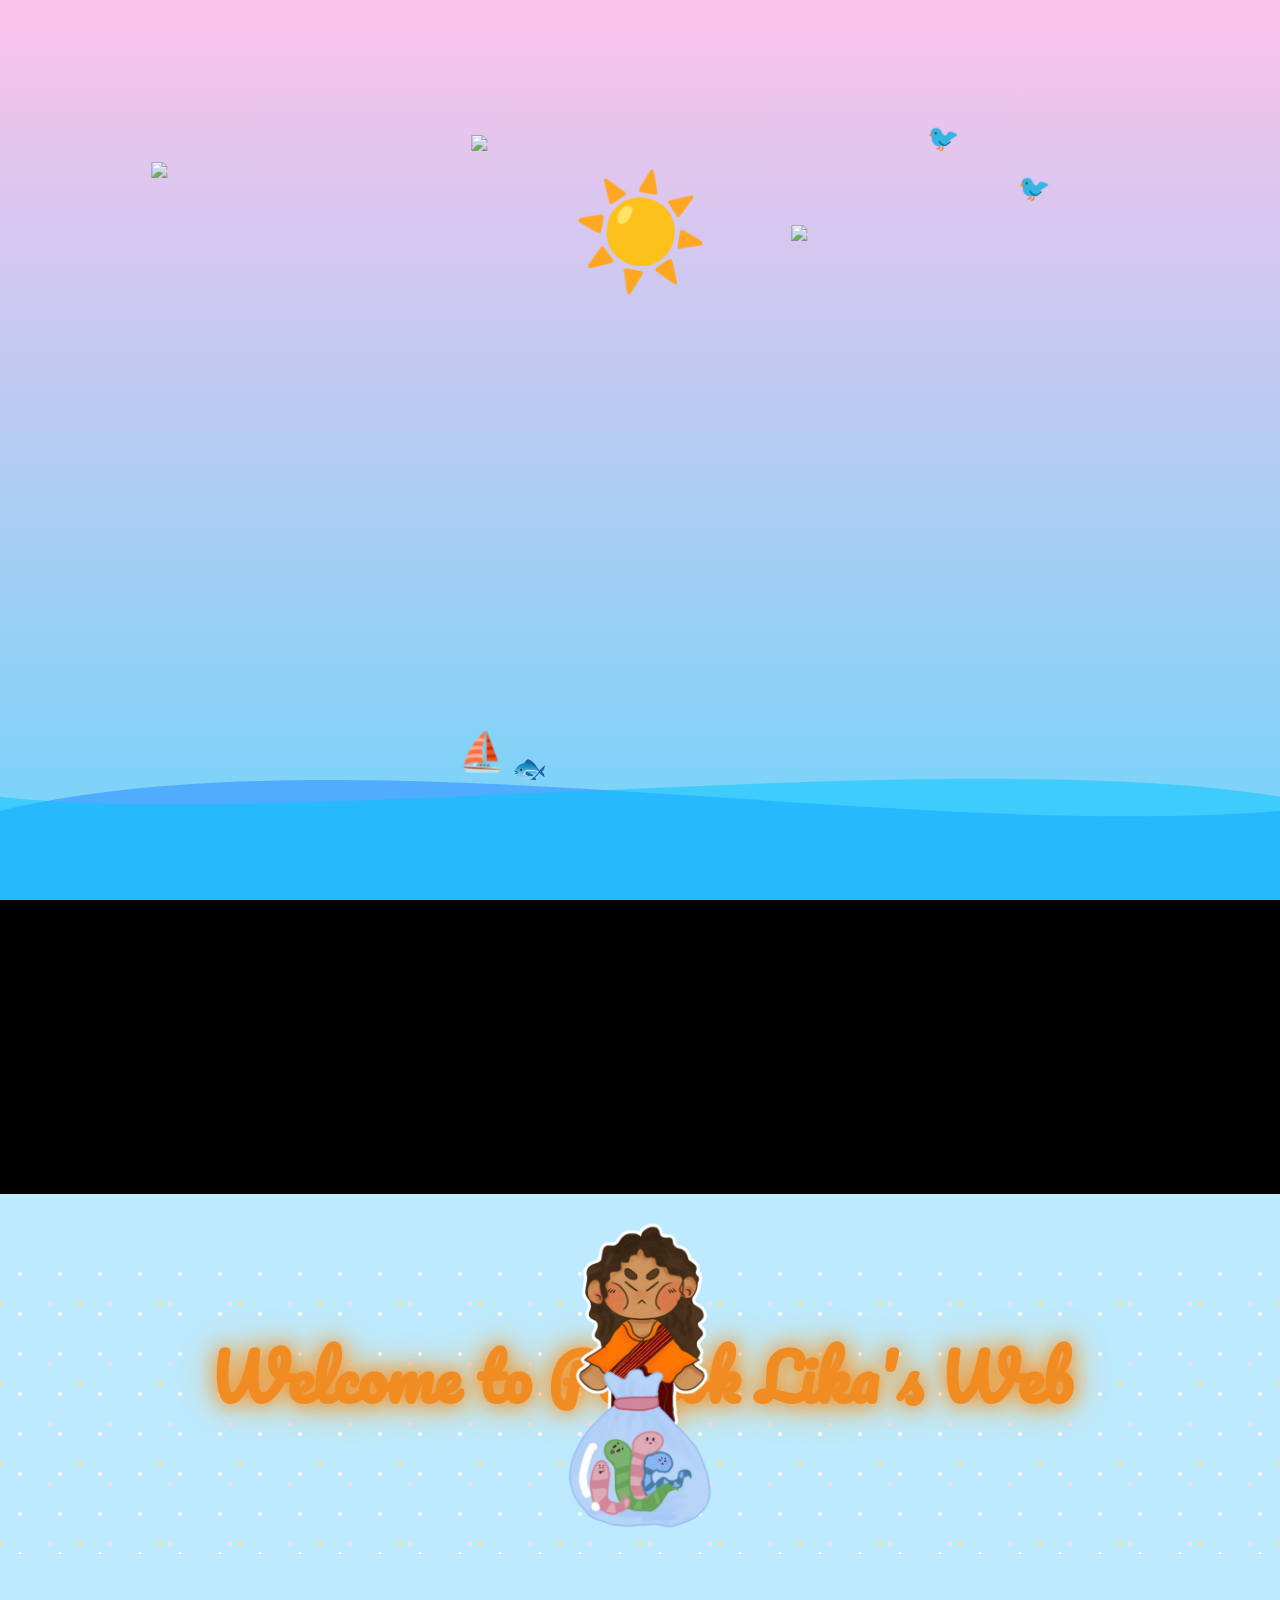
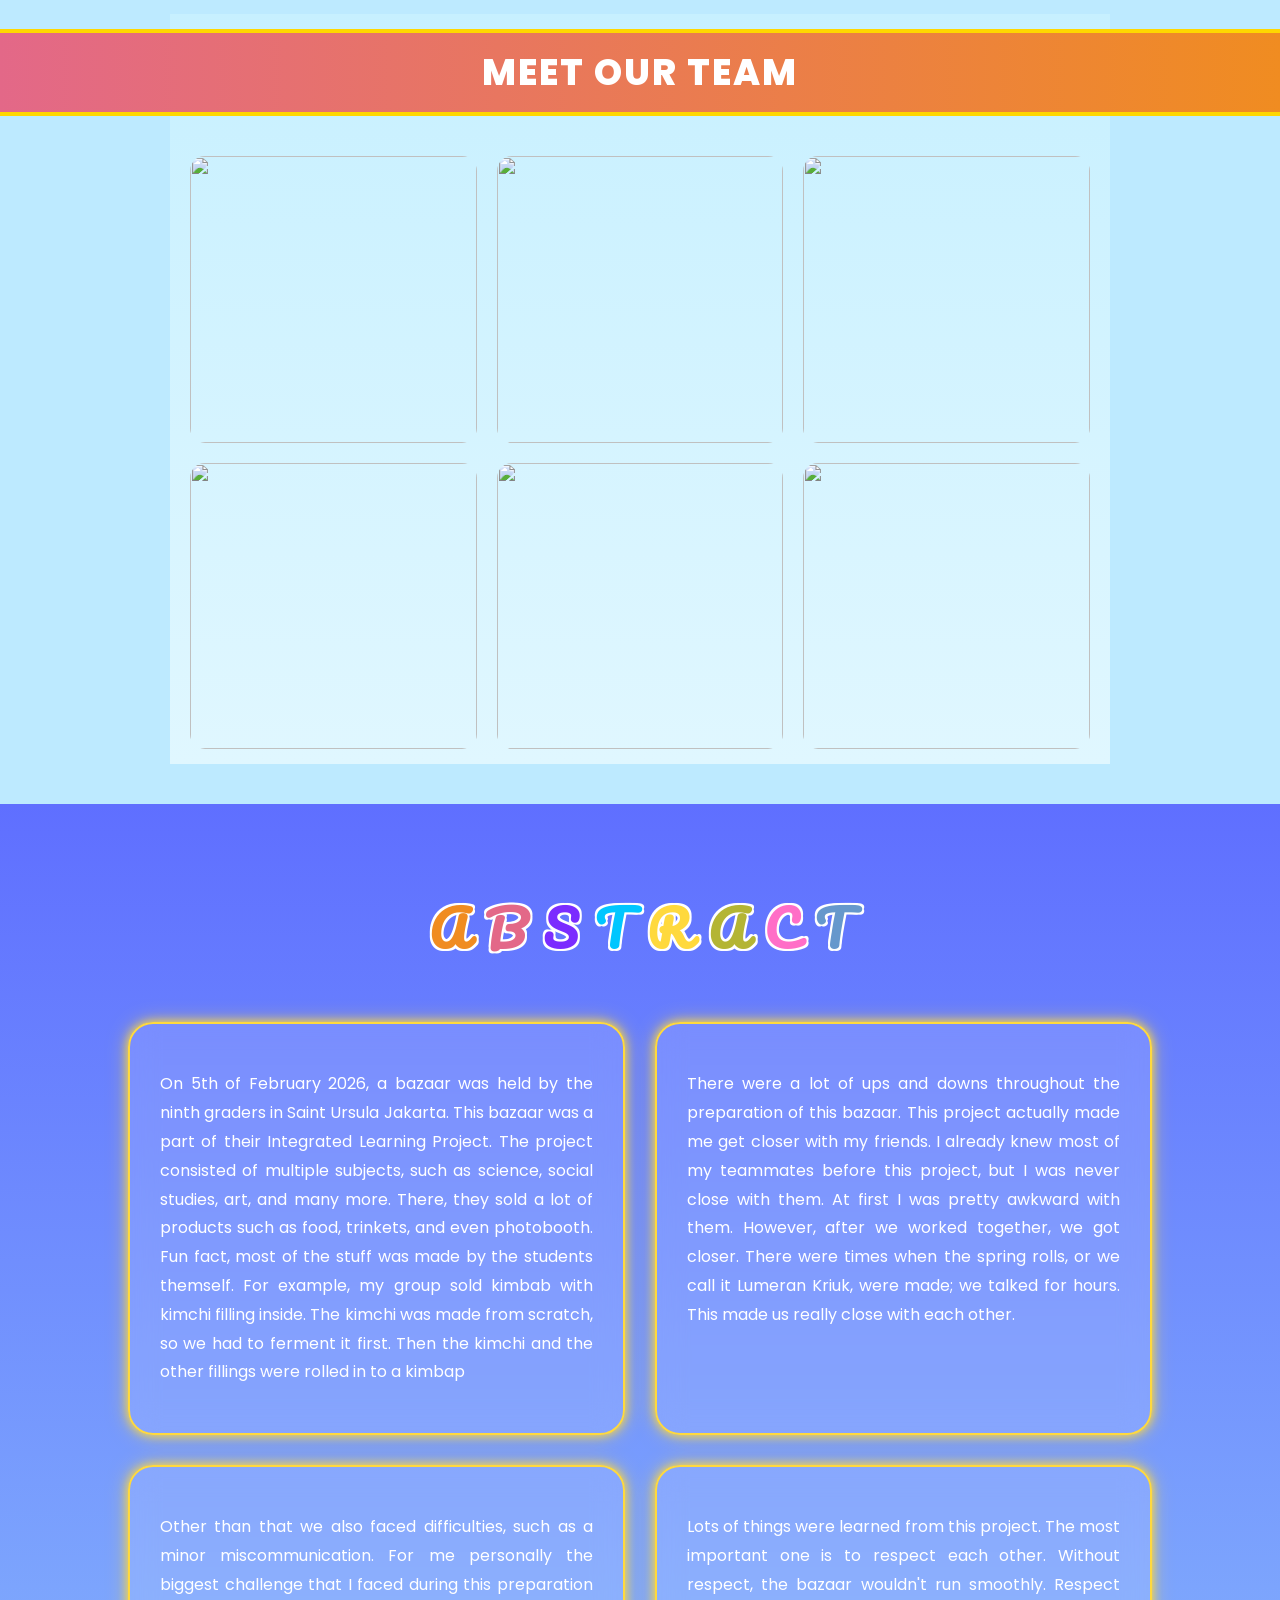
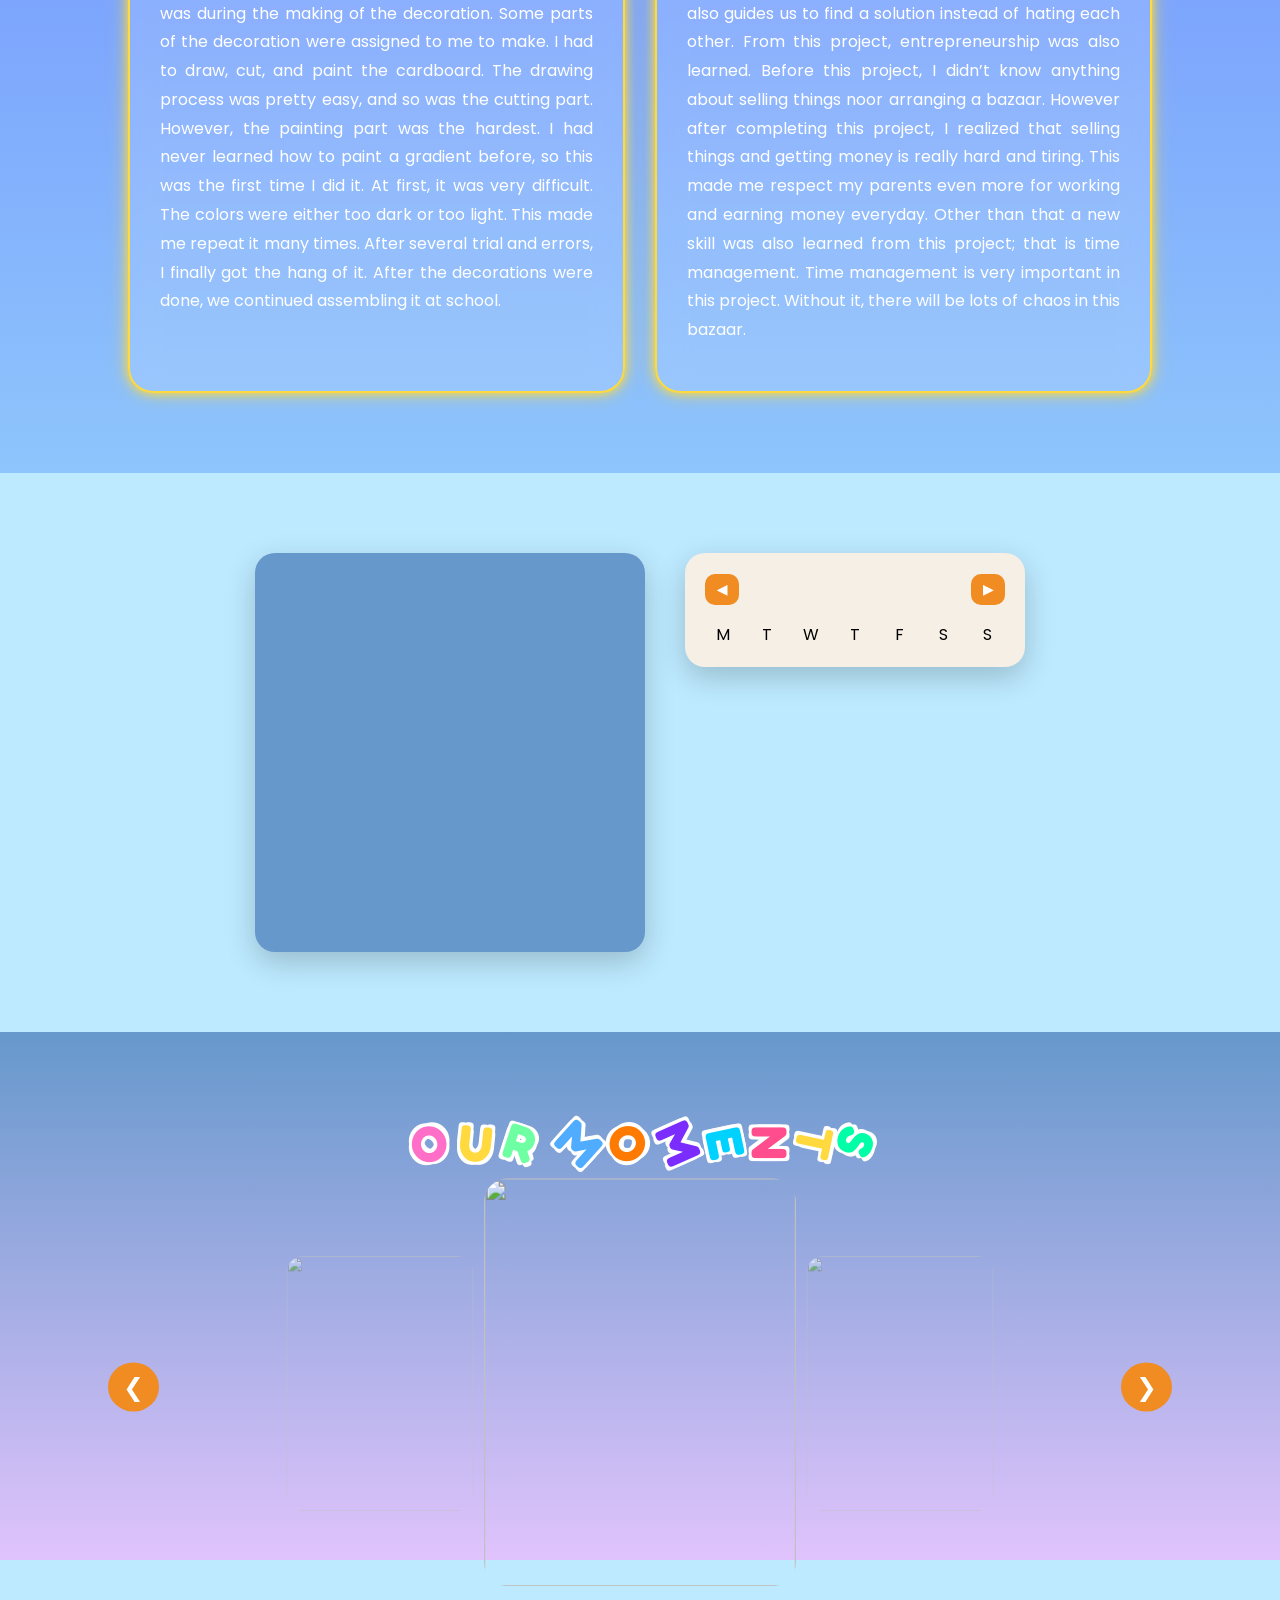
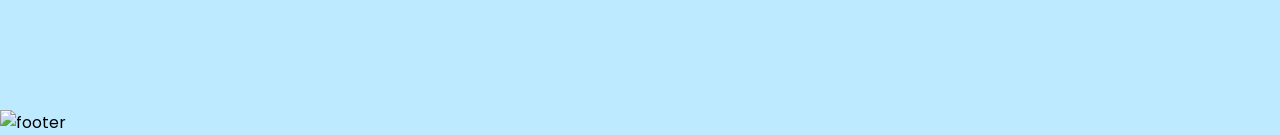
==== index.html @ 662d6d96 "Add files via upload" ====
<!DOCTYPE html>
<html lang="id">

<head>

  <meta charset="UTF-8">
  <title>Podjok Lika Next Level</title>
  <meta name="viewport" content="width=device-width, initial-scale=1.0">

  <link
    href="https://fonts.googleapis.com/css2?family=Fredoka:wght@400;600&family=Pacifico&family=Poppins:wght@300;400;600;700&display=swap"
    rel="stylesheet">
  <script src="https://cdnjs.cloudflare.com/ajax/libs/gsap/3.12.2/gsap.min.js"></script>

  <style>
    html,
    body {
      height: 100%;
      margin: 0;
    }

    body {
      display: flex;
      flex-direction: column;
    }

    body {
      margin: 0;
      font-family: 'Poppins', sans-serif;
      overflow-x: hidden;
      background: #bdeaff;
    }

    .sand {
      position: absolute;
      top: 0;
      width: 100%;
      height: 65%;
      background: radial-gradient(circle at 20% 20%, #ffe0a3 0%, #ffd18c 60%);
    }

    .sea {
      position: absolute;
      bottom: 0;
      width: 100%;
      height: 45%;
      background: linear-gradient(to top, #4facfe, #00c6ff);
      border-top-left-radius: 50% 20%;
      border-top-right-radius: 50% 20%;
    }

    .wave-white {
      position: absolute;
      bottom: 40%;
      width: 100%;
      height: 80px;
      background: white;
      border-radius: 50%;
      filter: blur(6px);
      opacity: 0.6;
      animation: waveMove 4s ease-in-out infinite;
    }

    @keyframes waveMove {
      0% {
        transform: translateY(0);
      }

      50% {
        transform: translateY(10px);
      }

      100% {
        transform: translateY(0);
      }
    }

    .starfish {
      position: absolute;
      top: 120px;
      right: 120px;
      font-size: 50px;
    }

    .shell {
      position: absolute;
      top: 180px;
      right: 220px;
      font-size: 30px;
    }

    .flipflop {
      position: absolute;
      top: 120px;
      left: 200px;
      font-size: 50px;
    }


    .hero {
      width: 100%;
      height: 100vh;
      background: linear-gradient(to top, #6dd5fa, #fbc2eb);
      position: fixed;
      top: 0;
      left: 0;
      z-index: 9999;
      overflow: hidden;
    }

    .sun {
      position: absolute;
      font-size: 110px;
      bottom: -120px;
      left: 50%;
      transform: translateX(-50%);
    }

    .cloud {
      position: absolute;
      width: 180px;
      opacity: 0.9;
    }

    .bird {
      position: absolute;
      font-size: 26px;
    }

    svg {
      position: absolute;
      bottom: 0;
      width: 100%;
      z-index: 1;
    }

    .wave2 {
      opacity: 0.5;
    }

    .dark {
      position: absolute;
      width: 100%;
      height: 100%;
      background: #000;
      opacity: 0;
    }

    .dino {
      position: absolute;
      bottom: 120px;
      left: 50%;
      transform: translateX(-50%);
      font-size: 90px;
      opacity: 0;
    }

    .sign {
      position: absolute;
      top: -50px;
      left: 50%;
      transform: translateX(-50%) scale(0.7);
      background: #fff;
      padding: 6px 14px;
      border-radius: 16px;
      font-size: 22px;
      font-family: 'Pacifico', cursive;
      opacity: 0;
    }

    .balloon {
      position: absolute;
      top: -120px;
      left: 50%;
      transform: translateX(-50%);
      width: 130px;
      opacity: 0.7;
    }

    .crab {
      position: absolute;
      bottom: 40px;
      left: -100px;
      font-size: 40px;
    }

    .floaty {
      position: absolute;
      bottom: 40px;
      font-size: 22px;
    }

    .fish {
      position: absolute;
      font-size: 24px;
    }

    .jumpFish {
      position: absolute;
      font-size: 28px;
      z-index: 5;
    }

    .splash {
      position: absolute;
      font-size: 28px;
      opacity: 0;
      z-index: 10;
    }

    .boat {
      position: absolute;
      bottom: 50px;
      font-size: 38px;
    }

    #website {
      flex: 1;
      display: flex;
      flex-direction: column;
    }

    .section {
      background: linear-gradient(180deg, #c7f0ff, #e0f7ff);
      padding: 15px 20px;
      backdrop-filter: none;
      margin: 40px auto;
      border-radius: 0;
      box-shadow: none;
      max-width: 900px;
    }

    .top-banner {
      width: 100%;
      height: 200px;
      position: relative;
      z-index: 10;
      overflow: hidden;
    }

    .top-banner img {
      width: 100%;
      height: 100%;
      object-fit: cover;
    }


    .navbar {
      position: sticky;
      top: 0;
      z-index: 999;

      width: 100%;
      background: #c7f0ff;

      display: flex;
      justify-content: center;
      align-items: center;

      padding: 8px 0;

      border-top: 3px solid #a855f7;
      border-bottom: 3px solid #60a5fa;
    }


    .nav-menu {
      display: flex;
      gap: 25px;
      list-style: none;
      margin: 0;
      padding: 0;
      align-items: center;
    }


    .nav-menu>li {
      position: relative;
      cursor: pointer;
      font-weight: 600;
      color: #1e3a8a;
      padding: 6px 10px;
      border-radius: 8px;
      transition: 0.3s;
    }


    .nav-menu>li:hover {
      background: rgba(255, 255, 255, 0.6);
    }

    .nav-menu>li img {
      height: 60px;
      width: auto;
      display: block;
    }

    .dropdown-menu {
      display: none;
      position: absolute;

      top: 80%;
      left: 0;

      background: white;
      border-radius: 10px;
      padding: 10px 0;

      min-width: 230px;

      box-shadow: 0 10px 25px rgba(0, 0, 0, 0.1);
    }


    .dropdown-menu li {
      padding: 10px 15px;
      white-space: normal;
      font-size: 14px;
      cursor: pointer;
    }

    .dropdown-menu li:hover {
      background: #fcc5f1;
    }


    .dropdown:hover .dropdown-menu {
      display: block;
    }


    .page:nth-child(2) .section {
      font-family: 'Times New Roman', serif;
      line-height: 1.8;
      font-size: 17px;
      margin-top: 0;
    }


    .page:nth-child(2) .section {
      background: linear-gradient(180deg, #ffd6e7, #ffeaf4);
      border-radius: 30px;
      padding: 50px;
      position: relative;
      overflow: hidden;
    }

    .page h2 {
      position: relative;
      align-items: center;
      margin-top: 0;
    }

    .page:nth-child(2) .section::before {
      content: "🌸 🌼 🌸 🌼";
      position: absolute;
      top: 10px;
      left: 20px;
      font-size: 30px;
      opacity: 0.5;
    }

    .page:nth-child(2) .section::after {
      content: "🌼 🌸 🌼";
      position: absolute;
      bottom: 10px;
      right: 20px;
      font-size: 30px;
      opacity: 0.5;
    }


    .page:nth-child(2) h2 {
      text-align: center;
      color: #ff4da6;
      font-size: 36px;
      font-family: 'Pacifico', cursive;
    }


    .page:nth-child(2) h3 {
      color: #ff7a00;
      margin-top: 20px;
    }


    .page:nth-child(2) p {
      background: rgba(255, 255, 255, 0.6);
      padding: 15px;
      border-radius: 15px;
      margin-bottom: 15px;
    }


    .page:nth-child(2) ul {
      background: #fff;
      padding: 15px 25px;
      border-radius: 15px;
    }


    .page:nth-child(2) h2,
    .page:nth-child(2) h3 {
      font-family: 'Times New Roman', serif;
      letter-spacing: 1px;
    }

    .page.active {
      opacity: 1 !important;
      pointer-events: auto;
      transform: translateY(0);
      display: block !important;
    }

    .latar-wrapper {
      padding-top: 10px;
      text-align: center;
    }

    .judul-overlay {
      position: relative;
      top: 0;
      left: 0;
      transform: none;

      margin-bottom: 10px;

      font-size: 40px;
      font-weight: 800;
      color: #1e3a8a;
    }


    .section-box {
      margin-top: 0;
    }

    .latar-wrapper h2 {
      position: relative !important;
      text-align: center;
    }

    .video-hero {
      position: relative;
      height: 100vh;
      width: 100%;
      margin-top: 0;
      z-index: 0;
      overflow: hidden;
      background: black;
    }

    .welcome-scroll {
      position: relative;
      height: 300px;
      overflow: visible;
      display: flex;
      justify-content: center;
      align-items: center;
      margin: 60px 0;


      background-image:
        radial-gradient(#ffffff 2px, transparent 2px),
        radial-gradient(#ffd6e7 2px, transparent 2px),
        radial-gradient(#ffe066 2px, transparent 2px);

      background-size: 40px 40px, 60px 60px, 80px 80px;
      background-position: 0 0, 20px 20px, 40px 10px;
    }


    .welcome-center {
      position: absolute;
      z-index: 2;
      font-size: 64px;
      font-family: 'Pacifico';
      color: #F08C21;
      text-shadow: 0 0 20px #F08C21, 0 0 40px #ffae42;
      text-align: center;
      line-height: 1.2;
    }


    .img-top,
    .img-bottom {
      position: absolute;
      width: 260px;
      border-radius: 20px;
      z-index: 10;
    }


    .img-top {
      top: -40px;
      left: 50%;
      transform: translateX(-50%);
    }

    .img-bottom {
      bottom: -40px;
      left: 50%;
      transform: translateX(-50%);
    }

    .video-hero video {
      position: absolute;
      top: 0;
      left: 0;
      width: 100%;
      height: 100%;
      object-fit: cover;
    }

    .video-overlay {
      position: absolute;
      top: 0;
      left: 0;
      width: 100%;
      height: 100%;
      display: flex;
      flex-direction: column;
      justify-content: center;
      align-items: center;
      color: white;
      text-align: center;
      background: rgba(0, 0, 0, 0.35);
      z-index: 5;
    }

    .video-overlay h1 {
      font-size: 60px;
      font-family: 'Pacifico';
      margin: 0;
    }

    .judul-galeri {
      text-align: center;
      font-size: 32px;
      color: #F08C21;
      text-shadow: 0 0 8px #F08C21, 0 0 16px #ffae42, 0 0 24px #F08C21;
      animation: glow 1.5s ease-in-out infinite alternate;
    }

    @keyframes glow {
      from {
        text-shadow: 0 0 5px #F08C21;
      }

      to {
        text-shadow: 0 0 20px #ffae42;
      }
    }

    .photo-grid {
      display: grid;
      grid-template-columns: repeat(auto-fit, minmax(220px, 1fr));
      gap: 20px;
      margin-top: 40px;
    }

    .photo-item {
      position: relative;
      width: 100%;
      aspect-ratio: 1/1;
      border-radius: 15px;
      overflow: hidden;
      cursor: pointer;
      display: flex;
      align-items: center;
      justify-content: center;
    }

    .photo-item img {
      position: absolute;
      width: 100%;
      height: 100%;
      object-fit: contain;
      transition: 0.4s ease;
    }

    .abstract-title span:nth-child(1) {
      color: #F08C21;
    }

    .abstract-title span:nth-child(2) {
      color: #E36888;
    }

    .abstract-title span:nth-child(3) {
      color: #7b2cff;
    }

    .abstract-title span:nth-child(4) {
      color: #00c6ff;
    }

    .abstract-title span:nth-child(5) {
      color: #ffd93d;
    }

    .abstract-title span:nth-child(6) {
      color: #B4B534;
    }

    .abstract-title span:nth-child(7) {
      color: #ff6ec7;
    }

    .abstract-title span:nth-child(8) {
      color: #6698CC;
    }

    .abstract-title {
      font-size: 50px;
      font-weight: 900;
      font-family: 'Fredoka', 'Comic Sans MS', cursive;
      letter-spacing: 2px;
      text-transform: uppercase;
    }

    .abstract-title span {
      display: inline-block;
      transform: rotate(calc(-5deg + 10deg * var(--i)));
    }

    .abstract-title span {
      text-shadow:
        -2px -2px 0 white,
        2px -2px 0 white,
        -2px 2px 0 white,
        2px 2px 0 white;
    }

    .abstract-card {
      background: rgba(168, 58, 160, 0.85);
      backdrop-filter: blur(15px);

      border: 2px solid #ffd93d;

      border-radius: 25px;
      padding: 30px;

      color: #fff;
      line-height: 1.8;
      text-align: justify;

      box-shadow:
        0 0 10px #ffd93d,
        0 0 20px rgba(255, 217, 61, 0.6),
        0 10px 30px rgba(0, 0, 0, 0.2);

      transition: 0.4s;
    }

    .photo-item img.top {
      opacity: 1;
    }

    .photo-item img.hover {
      opacity: 0;
    }

    .photo-item:hover img.top {
      opacity: 0;
      transform: translateY(-20px);
    }

    .photo-item:hover img.hover {
      opacity: 1;
      transform: translateY(-10px);
    }

    .footer {
      text-align: center;
      padding: 30px;
      background: #6698CC;
      color: white;
    }

    .spotify-card {
      width: 400px;
      max-width: 100%;
      flex-shrink: 0;
    }

    .calendar-card {
      width: 320px;
      flex-shrink: 0;
    }

    .calendar-card .days,
    .calendar-card .dates {
      display: grid !important;
      grid-template-columns: repeat(7, 1fr);
      gap: 8px;
    }

    .calendar-card .dates span {
      display: flex;
      align-items: center;
      justify-content: center;
      height: 35px;
      border-radius: 50%;
    }

    .calendar-card {
      background: #f5efe6;
      position: relative;
      z-index: 2;
    }

    .spotify-card {
      background: #2d3b7c;
      position: relative;
      z-index: 2;
    }

    .welcome-anim {
  position: relative;
  height: 350px; 
  display: flex;
  justify-content: center;
  align-items: center;
  overflow: visible;
  background: transparent; 
}

.welcome-text {
  position: relative;
  z-index: 5;
  font-family: 'Pacifico', cursive; 
  font-size: 48px; 
  color: #F08C21;
  text-align: center;
  transition: 0.3s;
  animation: glow 1.5s ease-in-out infinite alternate;
  cursor: default;
}


@keyframes glow {
  from {
    text-shadow: 0 0 10px #F08C21, 0 0 20px #ffae42;
    transform: rotate(-2deg);
  }
  to {
    text-shadow: 0 0 25px #F08C21, 0 0 50px #ffae42, 0 0 70px #F08C21;
    transform: rotate(2deg) scale(1.1);
  }
}


    .anim-img {
      position: absolute;
      width: 120px;
      opacity: 0;
    }

    .team-banner {
      width: 100vw;
      margin-left: calc(-50vw + 50%);

      text-align: center;
      padding: 12px 0;
      font-size: 36px;
      font-weight: 800;
      font-family: 'Poppins', sans-serif;


      background: linear-gradient(90deg, #E36888, #F08C21);

      color: #fff;

      border-top: 4px solid #ffd700;
      border-bottom: 4px solid #ffd700;

      letter-spacing: 2px;
      text-shadow: none;
      box-shadow: none;
    }

    .team-title {
      font-size: 42px;
      font-weight: 900;

      background: linear-gradient(90deg,
          #E36888,
          #ffcc00,
          #B4B534,
          #6698CC,
          #cc00ff);

      -webkit-background: text;
      -webkit-text-fill-color: transparent;
    }


    .anim-img.left {
      left: -150px;
      top: 50%;
      transform: translateY(-50%);
    }

    .anim-img.right {
      right: -150px;
      top: 50%;
      transform: translateY(-50%);
    }

    .anim-img.top {
      top: -150px;
      left: 30%;
    }

    .anim-img.bottom {
      bottom: -150px;
      right: 30%;
    }

    .music-calendar {
      display: flex;
      gap: 40px;
      justify-content: center;
      align-items: flex-start;
      flex-wrap: wrap;
      margin: 80px auto;
      max-width: 1000px;
    }


    .spotify-card {
      background: #6698CC;
      color: white;
      padding: 20px;
      border-radius: 20px;
      width: 350px;
      box-shadow: 0 10px 30px rgba(0, 0, 0, 0.2);
    }

    .spotify-header {
      display: flex;
      gap: 15px;
      align-items: center;
      margin-bottom: 20px;
    }

    .album {
      width: 70px;
      height: 70px;
      border-radius: 15px;
      object-fit: cover;
    }

    .song-list {
      list-style: none;
      padding: 0;
      margin: 0;
    }

    .song-list li {
      display: flex;
      justify-content: space-between;
      padding: 8px 0;
      border-bottom: 1px solid rgba(255, 255, 255, 0.1);
      font-size: 14px;
    }


    .calendar-card {
      background: #f5efe6;
      padding: 20px;
      border-radius: 20px;
      width: 300px;
      text-align: center;
      box-shadow: 0 10px 30px rgba(0, 0, 0, 0.2);
    }

    .calendar-card h3 {
      margin-bottom: 15px;
    }

    .days,
    .dates {
      display: grid;
      grid-template-columns: repeat(7, 1fr);
      gap: 10px;
    }

    .abstract-new {
      padding: 80px 10%;
      background: linear-gradient(180deg, #5f6fff, #8ec5fc);
    }

    .abstract-title {
      text-align: center;
      font-size: 50px;
      font-family: 'Pacifico', cursive;
      color: #fff;
      margin-bottom: 50px;
      text-shadow: 0 0 20px rgba(255, 255, 255, 0.6);
    }


    .abstract-container {
      display: grid;
      grid-template-columns: repeat(2, 1fr);
      gap: 30px;
    }

    .abstract-card {
      background: rgba(255, 255, 255, 0.12);
      backdrop-filter: blur(15px);
      border-radius: 25px;
      padding: 30px;
      color: #fff;
      line-height: 1.8;
      text-align: justify;
      box-shadow: 0 10px 30px rgba(0, 0, 0, 0.2);
      transition: 0.4s;
    }

    .abstract-card:hover {
      transform: translateY(-10px);
    }

    .abstract-card.highlight {
      background: linear-gradient(135deg, #F08C21, #ffb347);
      color: #000;
      font-weight: 500;
    }


    @media(max-width:768px) {
      .abstract-container {
        grid-template-columns: 1fr;
      }
    }

    .dates span {
      padding: 10px;
      border-radius: 50%;
    }

    .dates span.active {
      background: #ffc107;
      font-weight: bold;
    }

    .calendar-header {
      display: flex;
      justify-content: space-between;
      align-items: center;
      margin-bottom: 15px;
    }

    .calendar-header button {
      background: #F08C21;
      border: none;
      color: white;
      padding: 8px 12px;
      border-radius: 10px;
      cursor: pointer;
      font-weight: bold;
    }

    .calendar-header button:hover {
      background: #ff9a3c;
    }

    .dates span.marked {
      background: #F08C21 !important;
      color: white !important;
      font-weight: bold;
    }

    .page:nth-child(2) .sub-banner:first-of-type {
      display: none;
    }

    .photo-slider {
      padding: 80px 10%;
      text-align: center;
      background: linear-gradient(180deg, #6698CC, #e0c3fc);
    }

    .slider-title {
      font-size: 40px;
      margin-bottom: 40px;
      font-family: 'Pacifico', cursive;
      color: #fff;
    }

    .slider-wrapper {
      position: relative;
      display: flex;
      align-items: center;
      justify-content: center;
    }

    .page {
      opacity: 0;
      transform: translateY(40px);
      transition: 0.6s;
      display: none;
    }

    .page.active {
      display: block;
      opacity: 1;
      transform: translateY(0);
    }

    .slider-track {
      display: flex;
      gap: 20px;
      align-items: center;
      justify-content: center;
    }


    .slide {
      opacity: 0.5;
      transform: scale(0.8);
      transition: all 0.5s ease;
    }

    .nav-menu {
      padding: 0;
      margin: 0;
    }

    .slide img {
      width: 220px;
      height: 300px;
      object-fit: cover;
      border-radius: 20px;
      transition: all 0.5s ease;
    }


    .slider-track .slide:nth-child(1),
    .slider-track .slide:nth-child(3) {
      transform: scale(0.85);
      opacity: 0.6;
    }


    .slider-track .slide:nth-child(2) {
      transform: scale(1.2);
      opacity: 1;
      z-index: 2;
    }

    .slider-track .slide:nth-child(2) img {
      width: 260px;
      height: 340px;
    }


    .slide.active {
      transform: scale(1.2);
      opacity: 1;
      z-index: 2;
    }

    .slide.active img {
      width: 260px;
      height: 340px;
    }


    .nav {
      position: absolute;
      top: 50%;
      transform: translateY(-50%);
      background: #F08C21;
      border: none;
      color: #fff;
      font-size: 25px;
      padding: 10px 15px;
      border-radius: 50%;
      cursor: pointer;
      z-index: 3;
    }


    .sub-banner {
      width: 100vw;
      margin-left: calc(-50vw + 50%);

      text-align: center;
      padding: 12px 0;
      font-size: 32px;
      font-weight: 800;
      font-family: 'Poppins', sans-serif;

      background: linear-gradient(90deg, #E36888, #F08C21);
      color: #fff;

      border-top: 4px solid #ffd700;
      border-bottom: 4px solid #ffd700;

      letter-spacing: 2px;
    }

    .abstract-card b {
      color: #E36888;
      font-weight: 600;
    }


    .section-box {
      background: white;
      padding: 25px;
      border-radius: 15px;

      max-width: 900px;
      margin: auto;

      box-shadow: 0 10px 30px rgba(0, 0, 0, 0.08);
    }


    .section-box h3 {
      color: #ffffff;
      margin-bottom: 15px;
    }

    .nav.prev {
      left: -20px;
    }

    .nav.next {
      right: -20px;
    }

    .nav:hover {
      background: #F08C21;
    }

    .abstract-card {
      border: 2px solid #ffd93d !important;
      box-shadow:
        0 0 10px #ffd93d,
        0 0 20px rgba(255, 217, 61, 0.6) !important;
    }

    .r-letter {
      color: #e3f53d;
      font-weight: 800;
      text-shadow: 0 0 10px #e3f53d;
    }

    .moments-title {
      font-size: 50px;
      font-weight: 900;
      font-family: 'Fredoka', 'Comic Sans MS', cursive;
      text-align: center;
      margin-bottom: 40px;
    }

    .moments-title span:nth-child(1) {
      color: #ff6ec7;
    }

    .moments-title span:nth-child(2) {
      color: #ffd93d;
    }

    .moments-title span:nth-child(3) {
      color: #6effa3;
    }

    .moments-title span:nth-child(5) {
      color: #4facfe;
    }

    .moments-title span:nth-child(6) {
      color: #ff7a00;
    }

    .moments-title span:nth-child(7) {
      color: #7b2cff;
    }

    .moments-title span:nth-child(8) {
      color: #00d2ff;
    }

    .moments-title span:nth-child(9) {
      color: #ff4d8d;
    }

    .moments-title span:nth-child(10) {
      color: #ffd93d;
    }

    .moments-title span:nth-child(11) {
      color: #00ffa6;
    }


    .moments-title span {
      display: inline-block;
      transform: rotate(calc(-6deg + 12deg * var(--i)));
    }


    .moments-title span {
      text-shadow:
        -3px -3px 0 white,
        3px -3px 0 white,
        -3px 3px 0 white,
        3px 3px 0 white;
    }

    .footer-img {
      width: 100%;
      margin-top: 50px;
    }

    .footer-img img {
      width: 100%;
      height: 100%;
      object-fit: cover;
      display: block;
    }

    .footer-img {
      margin-top: 0 !important;
    }

    body {
      margin: 0;
    }

    footer {
      margin: 0;
    }

    .footer-img {
      margin-top: auto;
    }

    .judul-overlay {
      font-size: 42px;
      font-weight: 900;
      text-align: center;
      margin-bottom: 20px;

      background: linear-gradient(90deg, #E36888, #F08C21);
      -webkit-background: text;
      -webkit-text-fill-color: transparent;

      letter-spacing: 2px;
    }


    .section-box {
      color: #222 !important;
    }


    .section-box p {
      color: #333 !important;
      font-size: 17px;
      line-height: 1.8;
    }


    .section-box li {
      color: #444 !important;
    }


    .section-box h4 {
      color: #ff6ec7 !important;
      font-size: 22px;
      font-family: 'Fredoka', cursive;
    }


    .judul-overlay {
      font-size: 52px;
      font-weight: 900;
      font-family: 'Fredoka', cursive;

      background: linear-gradient(90deg, #ff6ec7, #ffd93d, #00c6ff, #7b2cff);
      -webkit-background: text;
      -webkit-text-fill-color: transparent;


      text-shadow:
        3px 3px 0 #ffffff,
        6px 6px 0 rgba(0, 0, 0, 0.1);
    }


    .latar-wrapper {
      margin-bottom: 120px;
    }

    .page {
      padding-bottom: 0 !important;
    }

    .section-box {
      color: #222 !important;

      border: 3px solid #ff6ec7;
      border-radius: 20px;
      padding: 25px;

      background: rgba(255, 255, 255, 0.85);

      box-shadow: 0 10px 25px rgba(255, 110, 199, 0.2);
    }

    .section-box {
      border: 3px solid #ff6ec7;
      box-shadow: 0 0 15px rgba(255, 110, 199, 0.5);
    }

    .auto-slider {
      overflow: hidden;
      width: 100%;
      margin-top: 40px;
    }

    .slider-track-auto {
      display: flex;
      width: max-content;
      animation: slideLeft 20s linear infinite;
    }

    .slider-track-auto img {
      width: 200px;
      height: 140px;
      object-fit: cover;
      margin-right: 15px;
      border-radius: 15px;
    }


    @keyframes slideLeft {
      0% {
        transform: translateX(0);
      }

      100% {
        transform: translateX(-50%);
      }
    }


    .tujuan-slider img {
      border: 3px solid #ffd93d;
    }


    .manfaat-slider img {
      border: 3px solid #00c6ff;
    }


    .tujuan-slider .slider-track-auto {
      animation: slideLeft 18s linear infinite;
    }


    .manfaat-slider .slider-track-auto {
      animation: slideRight 18s linear infinite;
    }

    @keyframes slideRight {
      0% {
        transform: translateX(-50%);
      }

      100% {
        transform: translateX(0);
      }
    }

    .auto-slider {
      position: relative;
    }

    .auto-slider::before,
    .auto-slider::after {
      content: "";
      position: absolute;
      top: 0;
      width: 80px;
      height: 100%;
      z-index: 2;
    }

    .auto-slider::before {
      left: 0;
      background: linear-gradient(to right, white, transparent);
    }

    .auto-slider::after {
      right: 0;
      background: linear-gradient(to left, white, transparent);
    }

    .rainbow-title {
      font-size: 42px;
      font-weight: 900;
      text-align: center;
      margin-bottom: 20px;
      font-family: 'Fredoka', cursive;
    }


    .rainbow-title span:nth-child(1) {
      color: #4285F4;
    }

    .rainbow-title span:nth-child(2) {
      color: #EA4335;
    }

    .rainbow-title span:nth-child(3) {
      color: #FBBC05;
    }

    .rainbow-title span:nth-child(4) {
      color: #4285F4;
    }

    .rainbow-title span:nth-child(5) {
      color: #34A853;
    }

    .rainbow-title span:nth-child(6) {
      color: #EA4335;
    }

    .rainbow-title span:nth-child(7) {
      color: #FBBC05;
    }

    .rainbow-title span:nth-child(8) {
      color: #4285F4;
    }

    .rainbow-title span:nth-child(9) {
      color: #34A853;
    }

    .rainbow-title span:nth-child(10) {
      color: #EA4335;
    }


    .rainbow-title span {
      display: inline-block;
      transform: rotate(calc(-8deg + 16deg * var(--i, 0)));
    }


    .rainbow-title span {
      text-shadow:
        -2px -2px 0 white,
        2px -2px 0 white,
        -2px 2px 0 white,
        2px 2px 0 white;
    }

    .rainbow-title span {
      animation: bounce 1s infinite alternate;
    }

    @keyframes bounce {
      from {
        transform: translateY(0);
      }

      to {
        transform: translateY(-6px);
      }
    }


    p,
    li {
      text-align: justify;
    }

    .section-box p,
    .section-box li {
      text-align: justify;
    }

    .lampiran-section {
      width: 100%;
      padding: 0;
      margin: 0;
    }


    .lampiran-video video {
      width: 100%;
      height: 100vh;
      object-fit: cover;
      display: block;
    }


    .lampiran-grid {
      display: grid;
      grid-template-columns: 1fr 1fr;
    }

    .lampiran-grid img {
      width: 100%;
      height: 100vh;
      object-fit: cover;
    }


    .lampiran-bottom img {
      width: 100%;
      height: 100vh;
      object-fit: cover;
    }


    .lampiran-title {
      text-align: center;
      font-size: 70px;
      font-weight: 900;
      font-family: 'Fredoka', cursive;
      margin: 40px 0;

      background: linear-gradient(90deg,
          #ff6ec7,
          #ffd93d,
          #00c6ff,
          #7b2cff,
          #ff7a00);

      -webkit-background: text;
      -webkit-text-fill-color: transparent;

      letter-spacing: 4px;


      text-shadow:
        -3px -3px 0 white,
        3px -3px 0 white,
        -3px 3px 0 white,
        3px 3px 0 white;

      animation: floatTitle 2s ease-in-out infinite alternate;
    }


    @keyframes floatTitle {
      from {
        transform: translateY(0);
      }

      to {
        transform: translateY(-8px);
      }
    }


    .lampiran-sub {
      text-align: center;
      font-size: 20px;
      color: #555;
      margin-bottom: 30px;
      font-family: 'Poppins';
    }

    .photo-slider {
      margin-bottom: 0 !important;
      padding-bottom: 0 !important;
    }

    .footer {
      margin-top: 0 !important;
    }

    .footer-img {
      margin-top: 0 !important;
    }

    .worm-fall {
      position: fixed;
      top: 0;
      left: 0;
      width: 100%;
      height: 100%;
      pointer-events: none;
      overflow: hidden;
      z-index: 999;
    }

    .worm {
      position: absolute;
      top: -60px;
      font-size: 40px;
      animation: wormFall linear forwards;
    }

    @keyframes wormFall {
      0% {
        transform: translateY(-50px) rotate(0deg);
        opacity: 0;
      }

      10% {
        opacity: 1;
      }

      100% {
        transform: translateY(100vh) rotate(180deg);
        opacity: 0;
      }
    }

    .page:nth-child(13),
    .page:nth-child(14) {
      margin-bottom: 120px;
    }

    .page-bottom {
      padding-bottom: 140px;
    }

    .section-box:last-child {
      margin-bottom: 60px;
    }


    .daftar-pustaka {
      background: #ffffff;

      border: 3px solid #6698CC;
      border-radius: 18px;

      padding: 30px;

      box-shadow: 0 0 20px rgba(102, 152, 204, 0.3);
    }


    .daftar-pustaka ul {
      padding-left: 20px;
    }

    .daftar-pustaka li {
      margin-bottom: 12px;
      line-height: 1.7;
    }

    .nav-menu a {
      text-decoration: none;
      color: inherit;
      display: block;
    }

    .nav-menu a:hover {
      color: #1e3a8a;
    }

    .ppt-box {
      padding: 0 !important;
      overflow: hidden;
      height: calc(100vh - 80px);
      display: flex;
      display: center;
    }

    .ppt-box iframe {
      width: 100%;
      height: 100%;
      border: none;
    }

    .ppt-box {
      max-width: none !important;
      width: 100vw;
      margin-left: calc(-50vw + 50%);

      padding: 0 !important;
      height: 100vh;
      border-radius: 0 !important;
    }

    .ppt-box iframe {
      width: 100%;
      height: 100%;
      border: none;
    }

    .ppt-box {
      width: 100vw;
      height: calc(100vh - 60px);
      margin-left: calc(-50vw + 50%);
      margin-top: 60px;

      display: flex;
      justify-content: center;
      align-items: center;
    }

    .ppt-box iframe {
      width: 95%;
      height: 95%;
      border: none;
    }

    .ppt-frame {
      width: 90%;
      height: 85vh;
      margin: 80px auto 40px auto;

      background: white;
      border-radius: 20px;
      box-shadow: 0 10px 30px rgba(0, 0, 0, 0.15);
      overflow: hidden;

      display: flex;
      justify-content: center;
      align-items: center;
    }

    .ppt-frame iframe {
      width: 100%;
      height: 100%;
      border: none;
    }

    .video-section {
      width: 100vw;
      height: 100vh;

      display: flex;
      justify-content: center;
      align-items: center;
    }

    .video-section video {
      width: 100%;
      height: 100%;
      object-fit: cover;
    }

    .video-section {
  position: relative;
  width: 100vw;
  height: 100vh;
  overflow: hidden;
}

.video-section iframe {
  position: absolute;
  top: 0;
  left: 0;
  width: 100%;
  height: 100%;
  border: none;
}

.video-section {
  position: relative;
  width: 100vw;
  height: 100vh;
  overflow: hidden;
}

.video-section iframe {
  position: absolute;
  top: 50%;
  left: 50%;
  width: 177.77vh; /* 16:9 */
  height: 100vh;
  transform: translate(-50%, -50%);
  border: none;
}
.video-section {
  width: 100vw;
  height: 100vh;
  overflow: hidden;
}

.video-section video,
.video-section iframe {
  width: 100%;
  height: 100%;
  object-fit: cover;
  border: none;
}
.canva-embed {
  position: relative;
  width: 100%;
  height: 100vh;  
  overflow: hidden;
  border-radius: 0;
  box-shadow: none;
}

.canva-embed iframe {
  position: absolute;
  top: 0;
  left: 0;
  width: 100%;
  height: 100%;
  border: none;
}

.canva-link {
  display: block;
  text-align: center;
  margin: 10px 0 30px;
  font-family: Arial, sans-serif;
  color: #4f46e5;
  text-decoration: none;
}

.canva-link:hover {
  text-decoration: underline;
}
.canva-button {
  display: inline-block;
  text-align: center;
  padding: 14px 28px;
  font-size: 18px;
  font-weight: 600;
  font-family: 'Poppins', sans-serif;
  color: white;
  text-decoration: none;

  background: linear-gradient(135deg, #ff6ec7, #7b2cff, #00c6ff);
  border: 2px solid rgba(255, 255, 255, 0.4);
  border-radius: 14px;

  box-shadow:
    0 8px 0 rgba(0,0,0,0.15),
    0 12px 25px rgba(123, 44, 255, 0.25);

  transition: all 0.2s ease;
  position: relative;
  overflow: hidden;
}

.canva-button:hover {
  transform: translateY(-3px);
  box-shadow:
    0 5px 0 rgba(0,0,0,0.15),
    0 18px 35px rgba(123, 44, 255, 0.35);
}

.canva-button:active {
  transform: translateY(2px);
}
  </style>
</head>

<body>

  <div class="hero" id="scene">
    <div class="sun">☀️</div>

    <img src="https://cdn-icons-png.flaticon.com/512/414/414927.png" class="cloud" style="top:18%; left:10%;">
    <img src="https://cdn-icons-png.flaticon.com/512/414/414927.png" class="cloud" style="top:25%; left:60%;">
    <img src="https://cdn-icons-png.flaticon.com/512/414/414927.png" class="cloud" style="top:15%; left:35%;">

    <div class="bird" id="bird1" style="top:15%;">🐦</div>
    <div class="bird" id="bird2" style="top:20%;">🐦</div>

    <div class="crab" id="crab">🦀</div>
    <div class="floaty" style="left:30%;">🛟</div>
    <div class="floaty" style="left:65%;">🛟</div>

    <div class="fish" id="fish1" style="bottom:20px;">🐟</div>
    <div class="fish" id="fish2" style="bottom:40px;">🐠</div>

    <div class="jumpFish" id="jumpFish" style="bottom:110px; left:40%;">🐟</div>
    <div class="splash" id="splash" style="bottom:110px; left:40%;">💦</div>
    <div class="splash" id="splash2" style="bottom:110px; left:42%;">💦💦</div>

    <div class="boat" id="boat" style="bottom:120px;">⛵</div>

    <svg viewBox="0 0 1440 320">
      <path id="wave1" fill="#4facfe" d="M0,200 C300,260 1100,120 1440,200 L1440,320 L0,320 Z"></path>
    </svg>

    <svg class="wave2" viewBox="0 0 1440 320">
      <path id="wave2" fill="#00c6ff" d="M0,220 C400,140 1000,260 1440,220 L1440,320 L0,320 Z"></path>
    </svg>

    <div class="dark" id="dark"></div>

    <div class="dino" id="dino">
      🦖
      <div class="sign" id="sign">PODJOK LIKA</div>
      <img src="balon (2).png" class="balloon" id="balloon">
    </div>
  </div>

  <div id="website">

    <div class="top-banner">
      <img src="Pentingnya (1).png">
    </div>

    <div class="navbar">
      <ul class="nav-menu">

        <!-- HOME -->
        <li onclick="showPage(0)">
          <img src="home-removebg-preview.png" alt="Home">
        </li>

        <!-- PENDAHULUAN -->
        <li class="dropdown">
          <img src="penutup__4_-removebg-preview.png" alt="Pendahuluan">
          <ul class="dropdown-menu">
            <li onclick="showPage(1)">Latar Belakang</li>
            <li onclick="showPage(2)">Tujuan</li>
            <li onclick="showPage(3)">Manfaat</li>
          </ul>
        </li>

        <!-- RENCANA -->
        <li class="dropdown">
          <img src="rencana-removebg-preview.png" alt="Rencana">
          <ul class="dropdown-menu">
            <li><a href="RisetIPS.html">Perencanaan Produksi</a></li>
            <li><a href="Promosi.html">Perencanaan Promosi</a></li>
            <li><a href="Booth.html">Perencanaan Booth</a></li>
          </ul>
        </li>

        <!-- HASIL -->
        <li class="dropdown">
          <img src="hasil-removebg-preview.png" alt="Hasil">
          <ul class="dropdown-menu">
            <li><a href="Pelaksanaan.html">Laporan Pelaksanaan</a></li>
            <li><a href="Matdanpemasukan.html">Laporan Keuangan & Statistika</a></li>
            <li><a href="agama.html">Refleksi Agama</a></li>
            <li><a href="ppkn.html">PPKN</a></li>
            <li><a href="teks prosedur.html">Teks Prosedur</a></li>
            <li onclick="showPage(11)">Video</li>
          </ul>
        </li>

        <!-- PENUTUP -->
        <li class="dropdown">
          <img src="penutup-removebg-preview.png" alt="Penutup">
          <ul class="dropdown-menu">
            <li onclick="showPage(12)">Kesimpulan</li>
            <li onclick="showPage(13)">Saran</li>
          </ul>
        </li>

        <!-- LAINNYA -->
        <li onclick="showPage(14)">
          <img src="dp-removebg-preview.png" alt="Pustaka">
        </li>

        <li onclick="showPage(15)">
          <img src="penutup__3_-removebg-preview.png" alt="Lampiran">
        </li>

        <li onclick="showPage(16)">
          <img src="PPt-removebg-preview.png" alt="PPT">
        </li>

      </ul>
    </div>
    <div class="page active">

        <section class="video-hero">
    <div class="video-section">
      <iframe 
        src="https://drive.google.com/file/d/1SUS397yAROxiTpXqEnX7g8Y1BtD3vm2s/preview?autoplay=1&mute=1"
        allow="autoplay"
        allowfullscreen
        muted>
      </iframe>
    </div>
  </section>

      <section class="welcome-scroll">

        <h2 class="welcome-center">Welcome to Podjok Lika's Web</h2>

        <!-- gambar atas -->
        <img src="balon (8).png" class="img-top">

        <!-- gambar bawah -->
        <img src="balon (10).png" class="img-bottom">

        <script src="https://cdnjs.cloudflare.com/ajax/libs/gsap/3.12.2/ScrollTrigger.min.js"></script>

      </section>


      <section class="section">
        <div class="team-banner">
          MEET OUR TEAM
        </div>

        <div class="photo-grid">
          <div class="photo-item"><img src="seashell (1).png" class="top"><img src="michelle.png" class="hover"></div>
          <div class="photo-item"><img src="seashell (1).png" class="top"><img src="seashell (2).png" class="hover">
          </div>
          <div class="photo-item"><img src="seashell (1).png" class="top"><img src="belle (1).png" class="hover"></div>
          <div class="photo-item"><img src="seashell (1).png" class="top"><img src="belle.png" class="hover"></div>
          <div class="photo-item"><img src="seashell (1).png" class="top"><img src="belle (2).png" class="hover"></div>
          <div class="photo-item"><img src="seashell (1).png" class="top"><img src="belle (3).png" class="hover"></div>
        </div>
      </section>

      <section class="abstract-new">
        <h2 class="abstract-title">
          <span>A</span>
          <span>B</span>
          <span>S</span>
          <span>T</span>
          <span class="r-letter">R</span>
          <span>A</span>
          <span>C</span>
          <span>T</span>
        </h2>

        <div class="abstract-container">

          <div class="abstract-card">
            <p>
              On 5th of February 2026, a bazaar was held by the ninth graders in Saint Ursula Jakarta. This bazaar was a
              part of their Integrated Learning Project. The project consisted of multiple subjects, such as science,
              social studies, art, and many more. There, they sold a lot of products such as food, trinkets, and even
              photobooth. Fun fact, most of the stuff was made by the students themself. For example, my group sold
              kimbab with kimchi filling inside. The kimchi was made from scratch, so we had to ferment it first. Then
              the kimchi and the other fillings were rolled in to a kimbap</p>
          </div>

          <div class="abstract-card">
            <p>
              There were a lot of ups and downs throughout the preparation of this bazaar. This project actually made me
              get closer with my friends. I already knew most of my teammates before this project, but I was never close
              with them. At first I was pretty awkward with them. However, after we worked together, we got closer.
              There were times when the spring rolls, or we call it Lumeran Kriuk, were made; we talked for hours. This
              made us really close with each other.</p>
          </div>

          <div class="abstract-card">
            <p>
              Other than that we also faced difficulties, such as a minor miscommunication. For me personally the
              biggest challenge that I faced during this preparation was during the making of the decoration. Some parts
              of the decoration were assigned to me to make. I had to draw, cut, and paint the cardboard. The drawing
              process was pretty easy, and so was the cutting part. However, the painting part was the hardest. I had
              never learned how to paint a gradient before, so this was the first time I did it. At first, it was very
              difficult. The colors were either too dark or too light. This made me repeat it many times. After several
              trial and errors, I finally got the hang of it. After the decorations were done, we continued assembling
              it at school. </p>
          </div>

          <div class="abstract-card">
            <p>
              Lots of things were learned from this project. The most important one is to respect each other. Without
              respect, the bazaar wouldn't run smoothly. Respect also guides us to find a solution instead of hating
              each other. From this project, entrepreneurship was also learned. Before this project, I didn’t know
              anything about selling things noor arranging a bazaar. However after completing this project, I realized
              that selling things and getting money is really hard and tiring. This made me respect my parents even more
              for working and earning money everyday. Other than that a new skill was also learned from this project;
              that is time management. Time management is very important in this project. Without it, there will be lots
              of chaos in this bazaar. </p>
          </div>

        </div>
      </section>

      <section class="music-calendar">

        <div class="spotify-card">

          <iframe data-testid="embed-iframe" style="border-radius:12px"
            src="https://open.spotify.com/embed/playlist/6k2MwPJHyYVjnDl7J6UUN1?utm_source=generator" width="100%"
            height="352" frameBorder="0" allowfullscreen=""
            allow="autoplay; clipboard-write; encrypted-media; fullscreen; picture-in-picture" loading="lazy"></iframe>

        </div>

        <!-- CALENDAR -->
        <div class="calendar-card">

          <div class="calendar-header">
            <button id="prev">◀</button>
            <h3 id="monthYear"></h3>
            <button id="next">▶</button>
          </div>

          <div class="days">
            <span>M</span><span>T</span><span>W</span>
            <span>T</span><span>F</span><span>S</span><span>S</span>
          </div>

          <div class="dates" id="dates"></div>

        </div>

      </section>

      <section class="photo-slider">
        <h2 class="moments-title">
          <span style="--i:0">O</span>
          <span style="--i:1">U</span>
          <span style="--i:2">R</span>
          <span style="--i:3"> </span>
          <span style="--i:4">M</span>
          <span style="--i:5">O</span>
          <span style="--i:6">M</span>
          <span style="--i:7">E</span>
          <span style="--i:8">N</span>
          <span style="--i:9">T</span>
          <span style="--i:10">S</span>
        </h2>

        <div class="slider-wrapper">

          <button class="nav prev">&#10094;</button>

          <div class="slider-track">
            <div class="slide"><img src="WhatsApp Image 2026-04-06 at 11.23.56.jpeg"></div>
            <div class="slide active"><img src="WhatsApp Image 2026-04-06 at 11.22.13.jpeg"></div>
            <div class="slide"><img src="WhatsApp Image 2026-04-06 at 11.21.43.jpeg"></div>
          </div>

          <button class="nav next">&#10095;</button>

        </div>
      </section>

    </div>
    <div class="bubble" style="width:60px;height:60px;top:20%;left:10%;"></div>
    <div class="bubble" style="width:40px;height:40px;top:60%;left:80%;"></div>
    <div class="bubble" style="width:50px;height:50px;top:40%;left:50%;"></div>

    <div class="page">
      <section>


        <!-- BOX PUTIH -->
        <section class="latar-wrapper">

          <h2 class="judul-overlay">LATAR BELAKANG</h2>

          <div class="section-box">

            <p>
              Integrated Learning atau pembelajaran terpadu merupakan metode pembelajaran yang menggabungkan beberapa
              mata pelajaran dalam satu tema atau kegiatan yaitu Bazar. Metode ini bertujuan agar siswi memahami
              keterkaitan antar konsep mata pelajaran secara utuh, bukan secara terpisah menurut mata pelajaran. Dengan
              demikian, pembelajaran menjadi lebih bermakna dan mudah dimengerti karena siswa mengalami langsung
              penerapan teori dalam kegiatan dan kehidupan nyata.
            </p>

            <p>
              Dalam konteks kegiatan Bazar Integrated Learning (IL) SMP, tema kewirausahaan dan kegiatan ekonomi menjadi
              wadah yang nyata bagi siswi untuk memahami tentang proses jual beli, pasar, produksi, distribusi, serta
              konsumsi. Pembelajaran ini tidak hanya berlangsung di dalam kelas, tetapi juga melalui praktik nyata yang
              melibatkan perencanaan, pengambilan keputusan, serta evaluasi hasil bersama anggota kelompok.
            </p>

            <p>
              Pada kegiatan Bazar IL, integrasi tersebut tampak melalui keterlibatan berbagai mata pelajaran. Contohnya
              Ilmu Pengetahuan Sosial membantu siswi memahami konsep kegiatan ekonomi dan proses jual beli. Dimana
              matematika digunakan untuk menghitung modal, harga jual, serta keuntungan dan kerugian. Ada pula Bahasa
              Indonesia berperan dalam penyusunan proposal, laporan, serta kemampuan komunikasi saat menawarkan produk.
            </p>

            <p>
              Melalui Bazar IL, siswa tidak hanya mempelajari teori ekonomi, tetapi mengalaminya secara langsung. Proses
              diskusi kelompok, pembagian tugas, kerja sama, hingga refleksi setelah kegiatan merupakan bagian penting
              dalam membangun pemahaman sekaligus karakter.
            </p>

            <ul>
              <li>Mengutamakan kerja sama daripada ego pribadi</li>
              <li>Mengedepankan kejujuran dalam berjualan</li>
              <li>Bertanggung jawab atas setiap tugas</li>
              <li>Menghidupi nilai kebersamaan</li>
            </ul>

            <p>
              Podjok Lika mengingatkan kami bahwa keberhasilan bukan hanya tentang keuntungan, tetapi tentang bagaimana
              kami bertumbuh sebagai pribadi yang berintegritas.
            </p>

          </div>
          <div class="auto-slider">
            <div class="slider-track-auto">
              <img src="White and Gray Modern Photo Collage Instagram Post.png">
              <img src="WhatsApp Image 2026-04-10 at 10.35.00 (1).jpeg">
              <img src="WhatsApp Image 2026-04-10 at 10.35.00 (2).jpeg">
              <img src="WhatsApp Image 2026-04-10 at 10.35.00 (3).jpeg">
              <img src="WhatsApp Image 2026-04-10 at 10.34.57.jpeg">
              <img src="WhatsApp Image 2026-04-06 at 11.23.56.jpeg">
              <img src="WhatsApp Image 2026-04-10 at 10.35.00.jpeg">
              <img src="WhatsApp Image 2026-04-10 at 10.35.01.jpeg">
              <img src="WhatsApp Image 2026-04-06 at 11.21.43.jpeg">
              <img src="Beige Scrapbook Polaroid Campus Collage Instagram Story.png">
            </div>
          </div>
        </section>
    </div>
    <!-- ================= PAGE 2: TUJUAN ================= -->

    <div class="page">
      <section>

        <section class="latar-wrapper">

          <h2 class="judul-overlay">TUJUAN</h2>

          <div class="section-box">

            <p>
              Tujuan dari kegiatan Integrated Learning (IL) melalui pelaksanaan bazar ini adalah untuk memberikan
              pengalaman belajar yang terpadu dan bermakna bagi siswi melalui penerapan langsung berbagai konsep dari
              berbagai mata pelajaran dalam kehidupan nyata.
            </p>

            <h4>Tujuan Integrated Learning</h4>

            <ul>
              <li>Membantu siswi melihat keterkaitan antara ilmu berbagai mata pelajaran.</li>
              <li>Mengembangkan kemampuan berpikir kritis dan analitis.</li>
              <li>Melatih kerja sama, tanggung jawab, kepedulian, dan problem solving.</li>
              <li>Membuat pembelajaran lebih relevan dengan kehidupan nyata.</li>
            </ul>

            <p>
              Sehingga dengan adanya Bazar IL ini, siswi dapat lebih terlatih untuk berpikir kritis, mampu berkolaborasi
              dengan sesama, merefleksikan nilai-nilai, serta memahami realitas sosial dalam kehidupan nyata.
            </p>

          </div>
          <div class="auto-slider tujuan-slider">
            <div class="slider-track-auto">
              <img src="White and Gray Modern Photo Collage Instagram Post.png">
              <img src="WhatsApp Image 2026-04-10 at 10.35.00 (1).jpeg">
              <img src="WhatsApp Image 2026-04-10 at 10.35.00 (2).jpeg">
              <img src="WhatsApp Image 2026-04-10 at 10.35.00 (3).jpeg">
              <img src="WhatsApp Image 2026-04-10 at 10.34.57.jpeg">

              <img src="WhatsApp Image 2026-04-06 at 11.23.56.jpeg">
              <img src="WhatsApp Image 2026-04-10 at 10.35.00.jpeg">
              <img src="WhatsApp Image 2026-04-10 at 10.35.01.jpeg">
              <img src="WhatsApp Image 2026-04-06 at 11.21.43.jpeg">
              <img src="Beige Scrapbook Polaroid Campus Collage Instagram Story.png">
            </div>
          </div>
        </section>
    </div>
    <!-- ================= END PAGE TUJUAN ================= -->

    <div class="page">
      <section>

        <section class="latar-wrapper">

          <h2 class="judul-overlay">MANFAAT</h2>

          <div class="section-box">

            <p>
              Tujuan dilaksanakannya kegiatan Integrated Learning (IL) melalui bazar ini adalah untuk memberikan
              pengalaman belajar yang terpadu dan bermakna bagi siswi melalui penerapan langsung berbagai konsep dari
              berbagai mata pelajaran dalam kehidupan nyata.
            </p>

            <ol>

              <li>
                <strong>Bagi siswi</strong>
                <ul>
                  <li>Membantu siswi melihat keterkaitan antara ilmu dari berbagai mata pelajaran.</li>
                  <li>Mengembangkan kemampuan berpikir kritis dan analitis.</li>
                  <li>Melatih kerja sama, tanggung jawab, kepedulian, serta kemampuan problem solving.</li>
                  <li>Membuat pembelajaran menjadi lebih relevan dengan kehidupan nyata.</li>
                </ul>
              </li>

              <li>
                <strong>Bagi sekolah</strong>
                <ul>
                  <li>Menjadi sarana pembelajaran terpadu yang mendukung pengembangan kompetensi siswi.</li>
                  <li>Meningkatkan kualitas pembelajaran yang kontekstual dan aplikatif.</li>
                  <li>Mendorong peran guru dalam membimbing siswi menghadapi tantangan nyata.</li>
                </ul>
              </li>

              <li>
                <strong>Bagi pihak lain</strong>
                <ul>
                  <li>Memberikan gambaran nyata mengenai penerapan pembelajaran berbasis proyek.</li>
                  <li>Menjadi inspirasi dalam pelaksanaan kegiatan edukatif dan kreatif.</li>
                  <li>Menumbuhkan semangat kolaborasi dan inovasi.</li>
                </ul>
              </li>

              <li>
                <strong>Bagi pelaksana (kelompok)</strong>
                <ul>
                  <li>Melatih kemampuan bekerja sama dalam tim secara efektif.</li>
                  <li>Mengembangkan keterampilan merencanakan, melaksanakan, dan mengevaluasi kegiatan.</li>
                  <li>Melatih tanggung jawab serta manajemen waktu dalam menyelesaikan proyek.</li>
                  <li>Memberikan pengalaman langsung dalam memahami realitas sosial dan dunia nyata.</li>
                </ul>
              </li>

            </ol>
          </div>
          <div class="auto-slider manfaat-slider">
            <div class="slider-track-auto">
              <img src="White and Gray Modern Photo Collage Instagram Post.png">
              <img src="WhatsApp Image 2026-04-10 at 10.35.00 (1).jpeg">
              <img src="WhatsApp Image 2026-04-10 at 10.35.00 (2).jpeg">
              <img src="WhatsApp Image 2026-04-10 at 10.35.00 (3).jpeg">
              <img src="WhatsApp Image 2026-04-10 at 10.34.57.jpeg">

              <img src="WhatsApp Image 2026-04-06 at 11.23.56.jpeg">
              <img src="WhatsApp Image 2026-04-10 at 10.35.00.jpeg">
              <img src="WhatsApp Image 2026-04-10 at 10.35.01.jpeg">
              <img src="WhatsApp Image 2026-04-06 at 11.21.43.jpeg">
              <img src="Beige Scrapbook Polaroid Campus Collage Instagram Story.png">
            </div>
          </div>
        </section>
    </div>

    <!-- PAGE 4 -->
    <div class="page">
      <section class="section-box">
        <h3>Perencanaan Produksi</h3>
        <p>Lorem ipsum dolor sit amet, consectetur adipiscing elit. Sed do eiusmod tempor incididunt ut labore et dolore
          magna aliqua.</p>
        <p>Ut enim ad minim veniam, quis nostrud exercitation ullamco laboris nisi ut aliquip ex ea commodo consequat.
        </p>
      </section>
    </div>

    <!-- PAGE 5 -->
    <div class="page">
      <section class="section-box">
        <h3>Perencanaan Promosi</h3>
        <p>Lorem ipsum dolor sit amet, consectetur adipiscing elit. Duis aute irure dolor in reprehenderit in voluptate
          velit esse cillum dolore.</p>
        <p>Excepteur sint occaecat cupidatat non proident, sunt in culpa qui officia deserunt mollit anim id est
          laborum.</p>
      </section>
    </div>

    <!-- PAGE 6 -->
    <div class="page">
      <section class="section-box">
        <h3>Perencanaan Booth</h3>
        <p>Lorem ipsum dolor sit amet, consectetur adipiscing elit. Integer nec odio. Praesent libero. Sed cursus ante
          dapibus diam.</p>
        <p>Sed nisi. Nulla quis sem at nibh elementum imperdiet. Duis sagittis ipsum.</p>
      </section>
    </div>

    <!-- PAGE 7 -->
    <div class="page">
      <section class="section-box">
        <h3>Laporan Pelaksanaan</h3>
        <p>Lorem ipsum dolor sit amet, consectetur adipiscing elit. Fusce nec tellus sed augue semper porta.</p>
        <p>Mauris massa. Vestibulum lacinia arcu eget nulla. Class aptent taciti sociosqu ad litora torquent.</p>
      </section>
    </div>

    <!-- PAGE 8 -->
    <div class="page">
      <section class="section-box">
        <h3>Laporan Keuangan</h3>
        <p>Lorem ipsum dolor sit amet, consectetur adipiscing elit. Curabitur sodales ligula in libero.</p>
        <p>Sed dignissim lacinia nunc. Curabitur tortor. Pellentesque nibh.</p>
      </section>
    </div>

    <!-- PAGE 9 -->
    <div class="page">
      <section class="section-box">
        <h3>Statistik Jualan</h3>
        <p>Lorem ipsum dolor sit amet, consectetur adipiscing elit. Nulla metus metus, ullamcorper vel, tincidunt sed,
          euismod in, nibh.</p>
        <p>Quisque volutpat condimentum velit. Class aptent taciti sociosqu ad litora torquent per conubia nostra.</p>
      </section>
    </div>

    <!-- PAGE 10 -->
    <div class="page">
      <section class="section-box">
        <h3>Refleksi Kegiatan</h3>
        <p>Lorem ipsum dolor sit amet, consectetur adipiscing elit. Nam nec ante.</p>
        <p>Sed lacinia, urna non tincidunt mattis, tortor neque adipiscing diam, a cursus ipsum ante quis turpis.</p>
      </section>
    </div>

   <div class="page video-page">

  <!-- Video 1 -->
<div class="video-section">
  <iframe 
    src="https://drive.google.com/file/d/1SkOO3UhHTs7eGB_6rHE8C3P_Tp1HBjgh/preview?autoplay=1&mute=1"
    allow="autoplay"
    allowfullscreen
    muted>
  </iframe>
</div>

<!-- Video 2 -->
<div class="video-section">
  <iframe 
    src="https://drive.google.com/file/d/17Bqh_7WEd44-SHmMzh23sXcqnDU4udsG/preview?autoplay=1&mute=1"
    allow="autoplay"
    allowfullscreen
    muted>
  </iframe>
</div>
</div>

    <!-- ================= PAGE: KESIMPULAN ================= -->

    <div class="page page-bottom">
      <section>

        <div class="section-box">

          <h3 class="rainbow-title">
            <span>K</span><span>E</span><span>S</span><span>I</span><span>M</span><span>P</span><span>U</span><span>L</span><span>A</span><span>N</span>
          </h3>

          <p>
            Pada awal kelas 9, kami disatukan dalam satu kelompok untuk bekerja sama dan berkoordinasi dalam proyek
            bazar ini. Awalnya, proyek ini dianggap sebagai kegiatan yang mudah dan menyenangkan. Namun, seiring
            berjalannya waktu, berbagai tantangan mulai muncul, seperti miskomunikasi dan kesalahpahaman antar anggota
            kelompok. Dalam proses persiapan bazar, kami menyadari bahwa proyek ini bukanlah sesuatu yang sederhana,
            melainkan membutuhkan kerja keras, koordinasi, serta komunikasi yang baik.
          </p>

          <p>
            Berbagai proses telah kami lalui bersama, mulai dari menentukan logo, membuat poster produk, memilih jenis
            produk yang akan dijual, hingga menentukan harga jual. Dari seluruh rangkaian kegiatan tersebut, kami
            belajar bahwa kerja kelompok bukanlah hal yang mudah. Perbedaan pendapat sering kali menimbulkan konflik,
            namun melalui diskusi dan komunikasi yang baik, kami mampu menemukan solusi dan tetap mencapai tujuan
            bersama.
          </p>

          <p>
            Selain itu, kami juga menyadari bahwa tujuan utama dari proyek ini bukan semata-mata untuk mencapai “sold
            out”, melainkan untuk menghargai proses yang dilalui. Dalam proses tersebut, kami merasakan berbagai emosi
            seperti senang, sedih, dan tekanan yang dihadapi bersama-sama. Pengalaman dan kebersamaan yang terbangun
            menjadi nilai utama yang sangat berharga.
          </p>

          <p>
            Dalam pelaksanaan bazar, kami sempat menghadapi kendala dalam menjaga kebersihan dan kerapian booth,
            terutama saat kondisi sedang ramai. Hal ini membuat kami menyadari pentingnya pembagian tugas yang jelas
            serta manajemen kerja yang lebih terorganisir. Seiring berjalannya waktu, kami mampu memperbaiki hal
            tersebut sehingga kegiatan dapat berjalan lebih lancar dan tertata.
          </p>

          <p>
            Setelah kegiatan bazar berakhir, kami sepakat untuk bersikap adil dalam pembagian hasil keuntungan. Untuk
            menghindari terjadinya perselisihan, dibuatlah sistem penilaian kinerja anggota. Selain itu, sebagian
            keuntungan yang diperoleh juga disumbangkan untuk kegiatan charity sebagai bentuk kepedulian sosial. Hal ini
            sesuai dengan tujuan awal kami bahwa bazar ini merupakan sarana pembelajaran dan pengalaman, bukan
            semata-mata untuk mencari keuntungan.
          </p>

          <p>
            Secara keseluruhan, proyek bazar ini memberikan banyak pelajaran berharga, baik dalam hal kerja sama,
            komunikasi, tanggung jawab, maupun kepedulian terhadap sesama. Pengalaman ini menjadi bekal penting bagi
            kami untuk menjadi pribadi yang lebih baik di masa depan.
          </p>

        </div>
      </section>
    </div>

    <!-- PAGE SARAN -->
    <div class="page page-bottom">
      <section>

        <div class="section-box saran-box">
          <h3 class="rainbow-title">
            <span>S</span><span>A</span><span>R</span><span>A</span><span>N</span>
          </h3>

          <p>
            Dalam rangka meningkatkan kualitas dan kelancaran kegiatan bazar di masa mendatang,
            kami dari Kelompok 3 kelas 95 memberikan beberapa saran.
          </p>

          <p>
            Pertama, pihak sekolah diharapkan dapat menyediakan lahan yang lebih luas bagi setiap kelompok.
            Hal ini bertujuan agar proses jual-beli dapat berlangsung dengan lebih leluasa serta mengurangi
            kemungkinan terjadinya kepadatan atau saling bertabrakan antar kelompok selama kegiatan berlangsung.
          </p>

          <p>
            Kedua, penjelasan serta contoh laporan dari setiap mata pelajaran sebaiknya diberikan sejak awal
            tahun ajaran. Dengan demikian, siswi memiliki waktu yang cukup untuk memahami konsep pembelajaran
            yang akan diterapkan, sehingga dapat mempersiapkan diri dengan lebih baik dan menghasilkan laporan
            yang lebih terstruktur serta berkualitas.
          </p>
        </div>

      </section>
    </div>

    <!-- ================= PAGE: DAFTAR PUSTAKA ================= -->
    <div class="page page-bottom">
      <section class="latar-wrapper">

        <h2 class="judul-overlay">DAFTAR PUSTAKA</h2>

        <div class="section-box daftar-pustaka">

          <ul>
            <li>
              Ocean BCA. (2024). <i>ROI: Definition, Benefits, Formula</i>.
              <a href="https://ocean.bca.co.id/id/artikel/ROI-Definition-Benefits-Formula-and-How-to-Calculate-It"
                target="_blank">
                https://ocean.bca.co.id
              </a>
            </li>

            <li>
              ESGI. <i>Apa itu ROI?</i>
              <a href="https://www.esgi.ai/apa-itu-roi/" target="_blank">
                https://www.esgi.ai
              </a>
            </li>

            <li>
              GoPay. <i>ROI adalah</i>.
              <a href="https://gopay.co.id/blog/roi-adalah" target="_blank">
                https://gopay.co.id
              </a>
            </li>

            <li>
              KBBI. <i>ROI</i>.
              <a href="https://kbbi.web.id/roi" target="_blank">
                https://kbbi.web.id/roi
              </a>
            </li>

            <li>
              Wikipedia. (2024). <i>Legenda Putri Mandalika</i>.
              <a href="https://id.wikipedia.org/wiki/Legenda_Putri_Mandalika" target="_blank">
                https://id.wikipedia.org
              </a>
            </li>

            <li>
              Blog Wirabuana. (2015). <i>Pembelajaran Terpadu</i>.
              <a href="https://blogwirabuana.wordpress.com/2015/05/22/integrated-learning-pembelajaran-terpadu/"
                target="_blank">
                https://blogwirabuana.wordpress.com
              </a>
            </li>

            <li>
              Ruangguru. <i>Pengertian, Tujuan, Manfaat Kewirausahaan</i>.
              <a href="https://www.ruangguru.com/blog/pengertian-tujuan-manfaat-kewirausahaan" target="_blank">
                https://www.ruangguru.com
              </a>
            </li>
          </ul>

        </div>

      </section>
    </div>

    <!-- ================= LAMPIRAN ================= -->
    <div class="page">
      <section class="lampiran-section">

        <h2 class="judul-overlay">LAMPIRAN</h2>

        <!-- VIDEO FULL SCREEN -->
       <div class="video-section">
    <iframe 
      src="https://drive.google.com/file/d/1SUS397yAROxiTpXqEnX7g8Y1BtD3vm2s/preview?autoplay=1&mute=1"
      allow="autoplay"
      allowfullscreen
      muted>
    </iframe>
  </div>

        <!-- 2 FOTO FULL SCREEN -->
        <div class="lampiran-grid">
          <img src="Green Minimal Photo Grid Gallery New Album Interface Fashion Instagram Post.png" alt="Foto Bazar 1">
          <img src="Scrapbook Photo Dump Collage Your Story.png" alt="Foto Bazar 2">
        </div>

        <!-- FOTO TERAKHIR -->
        <div class="lampiran-bottom">
          <img src="White and Gray Modern Photo Collage Instagram Post.png" alt="Foto Bazar 3">
        </div>

      </section>
    </div>

    <!-- ================= PAGE: PPT ================= -->
<div class="page">
  <section>

    <div class="canva-embed">
      <iframe
        loading="lazy"
        src="https://www.canva.com/design/DAHGAB5_s4w/eno8ymErfIIRMsDWa_CYug/view?embed"
        allowfullscreen
        allow="fullscreen">
      </iframe>
    </div>

    <a class="canva-button"
   href="https://www.canva.com/design/DAHGAB5_s4w/CoypnuWsgsSwI6aZslzzow/edit"
   target="_blank">
  Open in Canva
</a>

  </section>
</div>
    <script>
      // SUN
      gsap.to(".sun", { bottom: "65%", duration: 2 });

      // CLOUD
      gsap.to(".cloud", { x: 80, repeat: -1, yoyo: true, duration: 15 });

      // BIRD
      function flyBird(selector, duration) {
        let tl = gsap.timeline({ repeat: -1 });
        tl.fromTo(selector, { x: window.innerWidth + 100, y: 0 }, {
          x: -150,
          duration: duration,
          ease: "linear"
        })
          .to(selector, {
            y: -25,
            duration: duration / 2,
            yoyo: true,
            repeat: 1,
            ease: "sine.inOut"
          }, 0);
      }
      flyBird("#bird1", 8);
      flyBird("#bird2", 10);

      // WAVE
      gsap.to("#wave1", { attr: { d: "M0,220 C400,120 1000,260 1440,220 L1440,320 L0,320 Z" }, duration: 3, repeat: -1, yoyo: true });
      gsap.to("#wave2", { attr: { d: "M0,200 C300,260 1100,120 1440,200 L1440,320 L0,320 Z" }, duration: 4, repeat: -1, yoyo: true });

      // CRAB
      gsap.to("#crab", { x: window.innerWidth + 200, duration: 10, repeat: -1 });

      // FISH
      gsap.fromTo("#fish1", { x: -100 }, { x: window.innerWidth + 100, duration: 6, repeat: -1 });
      gsap.fromTo("#fish2", { x: -100 }, { x: window.innerWidth + 100, duration: 8, repeat: -1 });

      // JUMP FISH
      let jump = gsap.timeline({ repeat: -1, repeatDelay: 2 });
      jump.to("#jumpFish", { y: -140, duration: 0.5 })
        .to("#jumpFish", {
          y: 0, duration: 0.4, onComplete: () => {
            gsap.fromTo("#splash", { opacity: 1, scale: 0.5, y: 0 }, { opacity: 0, scale: 1.5, y: 10, duration: 0.6 });
            gsap.fromTo("#splash2", { opacity: 1, scale: 0.5, y: 0 }, { opacity: 0, scale: 1.8, y: 15, duration: 0.7 });
          }
        });

      // BOAT
      gsap.to("#boat", { x: window.innerWidth + 200, duration: 14, repeat: -1 });
      gsap.to("#boat", { y: -8, rotation: 2, yoyo: true, repeat: -1, duration: 1.2 });

      // TRANSITION
      gsap.to(".hero", { background: "linear-gradient(to top,#ff9966,#ff5e62)", duration: 3, delay: 3 });
      gsap.to("#dark", { opacity: 0.85, duration: 2, delay: 5 });

      let endTL = gsap.timeline({ delay: 5.5 });
      endTL.to("#dino", { opacity: 1, scale: 1.1, duration: 0.6 })
        .to("#sign", { opacity: 1, y: -10, duration: 0.6 })
        .to("#balloon", { opacity: 1, duration: 0.5 })
        .to("#dino", { y: -400, duration: 2 })
        .to("#scene", { opacity: 0, duration: 1 })
        .to("#website", { opacity: 1, duration: 1 })
        .to("#scene", { display: "none" });

      // PAGE SWITCH
      let pages = document.querySelectorAll(".page");

      function showPage(index) {

        const pages = document.querySelectorAll(".page");

        pages.forEach((page, i) => {
          page.classList.remove("active");

          if (i === index) {
            page.classList.add("active");
          }
        });

        // scroll ke atas tiap pindah halaman
        window.scrollTo({
          top: 0,
          behavior: "smooth"
        });
      }

      window.addEventListener("load", () => { showPage(0); });

      // ANIMASI WELCOME
      gsap.to(".anim-img.left", {
        x: window.innerWidth / 2 - 200,
        opacity: 1,
        duration: 2,
        ease: "power2.out"
      });

      gsap.to(".anim-img.right", {
        x: -(window.innerWidth / 2 - 200),
        opacity: 1,
        duration: 2,
        ease: "power2.out"
      });

      gsap.to(".anim-img.top", {
        y: 200,
        opacity: 1,
        duration: 2,
        ease: "bounce.out"
      });

      gsap.to(".anim-img.bottom", {
        y: -200,
        opacity: 1,
        duration: 2,
        ease: "bounce.out"
      });

      gsap.registerPlugin(ScrollTrigger);

      // atas → kanan ke kiri
      gsap.to(".img-top", {
        x: -window.innerWidth - 200,
        ease: "none",
        scrollTrigger: {
          trigger: ".welcome-scroll",
          start: "top bottom",
          end: "bottom top",
          scrub: 1
        }
      });

      // bawah → kiri ke kanan
      gsap.to(".img-bottom", {
        x: window.innerWidth + 200,
        ease: "none",
        scrollTrigger: {
          trigger: ".welcome-scroll",
          start: "top bottom",
          end: "bottom top",
          scrub: 1
        }
      });

      const monthYear = document.getElementById("monthYear");
      const datesContainer = document.getElementById("dates");

      let currentDate = new Date(2026, 1, 5);

      function renderCalendar(date) {
        const year = date.getFullYear();
        const month = date.getMonth();

        const firstDay = new Date(year, month, 1).getDay();
        const lastDate = new Date(year, month + 1, 0).getDate();

        const monthNames = [
          "January", "February", "March", "April", "May", "June",
          "July", "August", "September", "October", "November", "December"
        ];

        monthYear.innerText = `${monthNames[month]} ${year}`;

        datesContainer.innerHTML = "";

        let start = firstDay === 0 ? 6 : firstDay - 1;

        for (let i = 0; i < start; i++) {
          datesContainer.innerHTML += "<span></span>";
        }

        for (let i = 1; i <= lastDate; i++) {

          let cellDate = new Date(year, month, i);

          let isMarked =
            cellDate.toDateString() ===
            new Date(2026, 1, 5).toDateString();

          let span = document.createElement("span");
          span.textContent = i;

          if (isMarked) {
            span.classList.add("marked");
          }

          datesContainer.appendChild(span);
        }
      }

      // tombol
      document.getElementById("prev").onclick = () => {
        currentDate.setMonth(currentDate.getMonth() - 1);
        renderCalendar(currentDate);
      };

      document.getElementById("next").onclick = () => {
        currentDate.setMonth(currentDate.getMonth() + 1);
        renderCalendar(currentDate);
      };

      // pertama load
      renderCalendar(currentDate);

      document.addEventListener("DOMContentLoaded", function () {

        const track = document.querySelector(".slider-track");
        const nextBtn = document.querySelector(".next");
        const prevBtn = document.querySelector(".prev");

        if (!track || !nextBtn || !prevBtn) return;

        nextBtn.addEventListener("click", () => {
          const first = track.firstElementChild;
          track.appendChild(first); // pindahin ke belakang
        });

        prevBtn.addEventListener("click", () => {
          const last = track.lastElementChild;
          track.prepend(last); // pindahin ke depan
        });

      });

      function goToSection(id) {

        let map = {
          // BAB 1
          latar: 1, tujuan: 1, manfaat: 1,

          // nanti kalau ada page lain bisa ditambah
        };

        let pageIndex = map[id] ?? 1;

        showPage(pageIndex);

        setTimeout(() => {
          let el = document.getElementById(id);
          if (el) {
            el.scrollIntoView({ behavior: "smooth" });
          }
        }, 300);
      }
      let triggered = false;

      window.addEventListener("scroll", function () {
        if (window.scrollY > 50 && !triggered) {
          triggered = true;
          wormRain();
        }
      });

      function wormRain() {
        const container = document.querySelector(".worm-fall");

        for (let i = 0; i < 20; i++) {
          let worm = document.createElement("div");
          worm.classList.add("worm");

          worm.innerHTML = "🪱"; // 🪱 FIXED EMOJI

          worm.style.left = Math.random() * 100 + "vw";
          worm.style.animationDuration = (3 + Math.random() * 3) + "s";
          worm.style.animationDelay = (Math.random() * 2) + "s";

          container.appendChild(worm);

          setTimeout(() => {
            worm.remove();
          }, 6000);
        }
      }
      let lastScroll = 0;

      window.addEventListener("scroll", function () {
        const currentScroll = window.scrollY;

        if (lastScroll <= 20 && currentScroll > 50) {
          wormRain();
        }

        lastScroll = currentScroll;
      });

      function wormRain() {
        const container = document.querySelector(".worm-fall");

        for (let i = 0; i < 25; i++) {
          let worm = document.createElement("div");
          worm.classList.add("worm");

          worm.innerHTML = "🪱";

          // posisi random
          worm.style.left = Math.random() * 100 + "vw";

          // size random
          worm.style.fontSize = (35 + Math.random() * 35) + "px";

          // animasi random
          worm.style.animationDuration = (3 + Math.random() * 3) + "s";
          worm.style.animationDelay = (Math.random() * 1.5) + "s";

          // 🌈 WARNA RANDOM (INI YANG BARU)
          const hue = Math.floor(Math.random() * 360);
          worm.style.filter = `hue-rotate(${hue}deg) saturate(1.5)`;

          container.appendChild(worm);

          setTimeout(() => {
            worm.remove();
          }, 6000);
        }
      }
    </script>

    <footer class="footer-img">
      <img src="Pentingnya (3).png" alt="footer">
    </footer>
    <div class="worm-fall"></div>
</body>

</html>
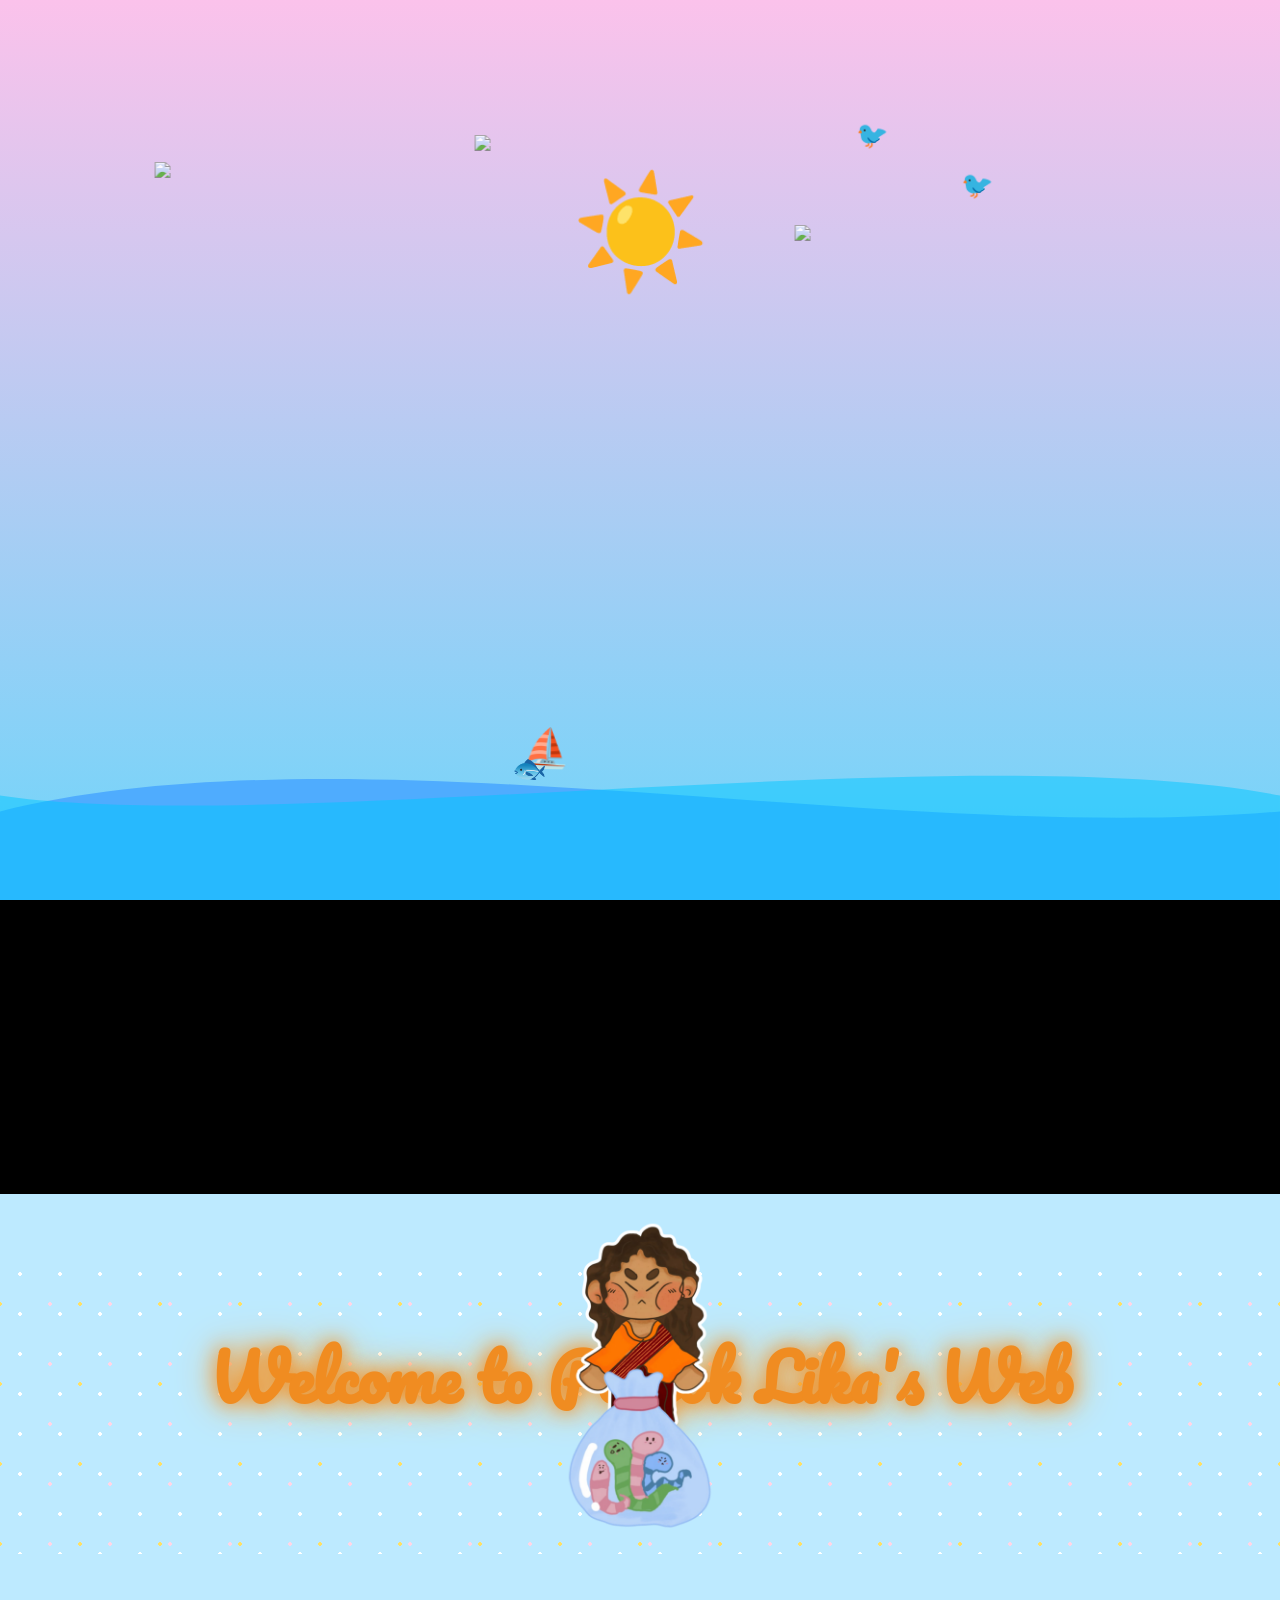
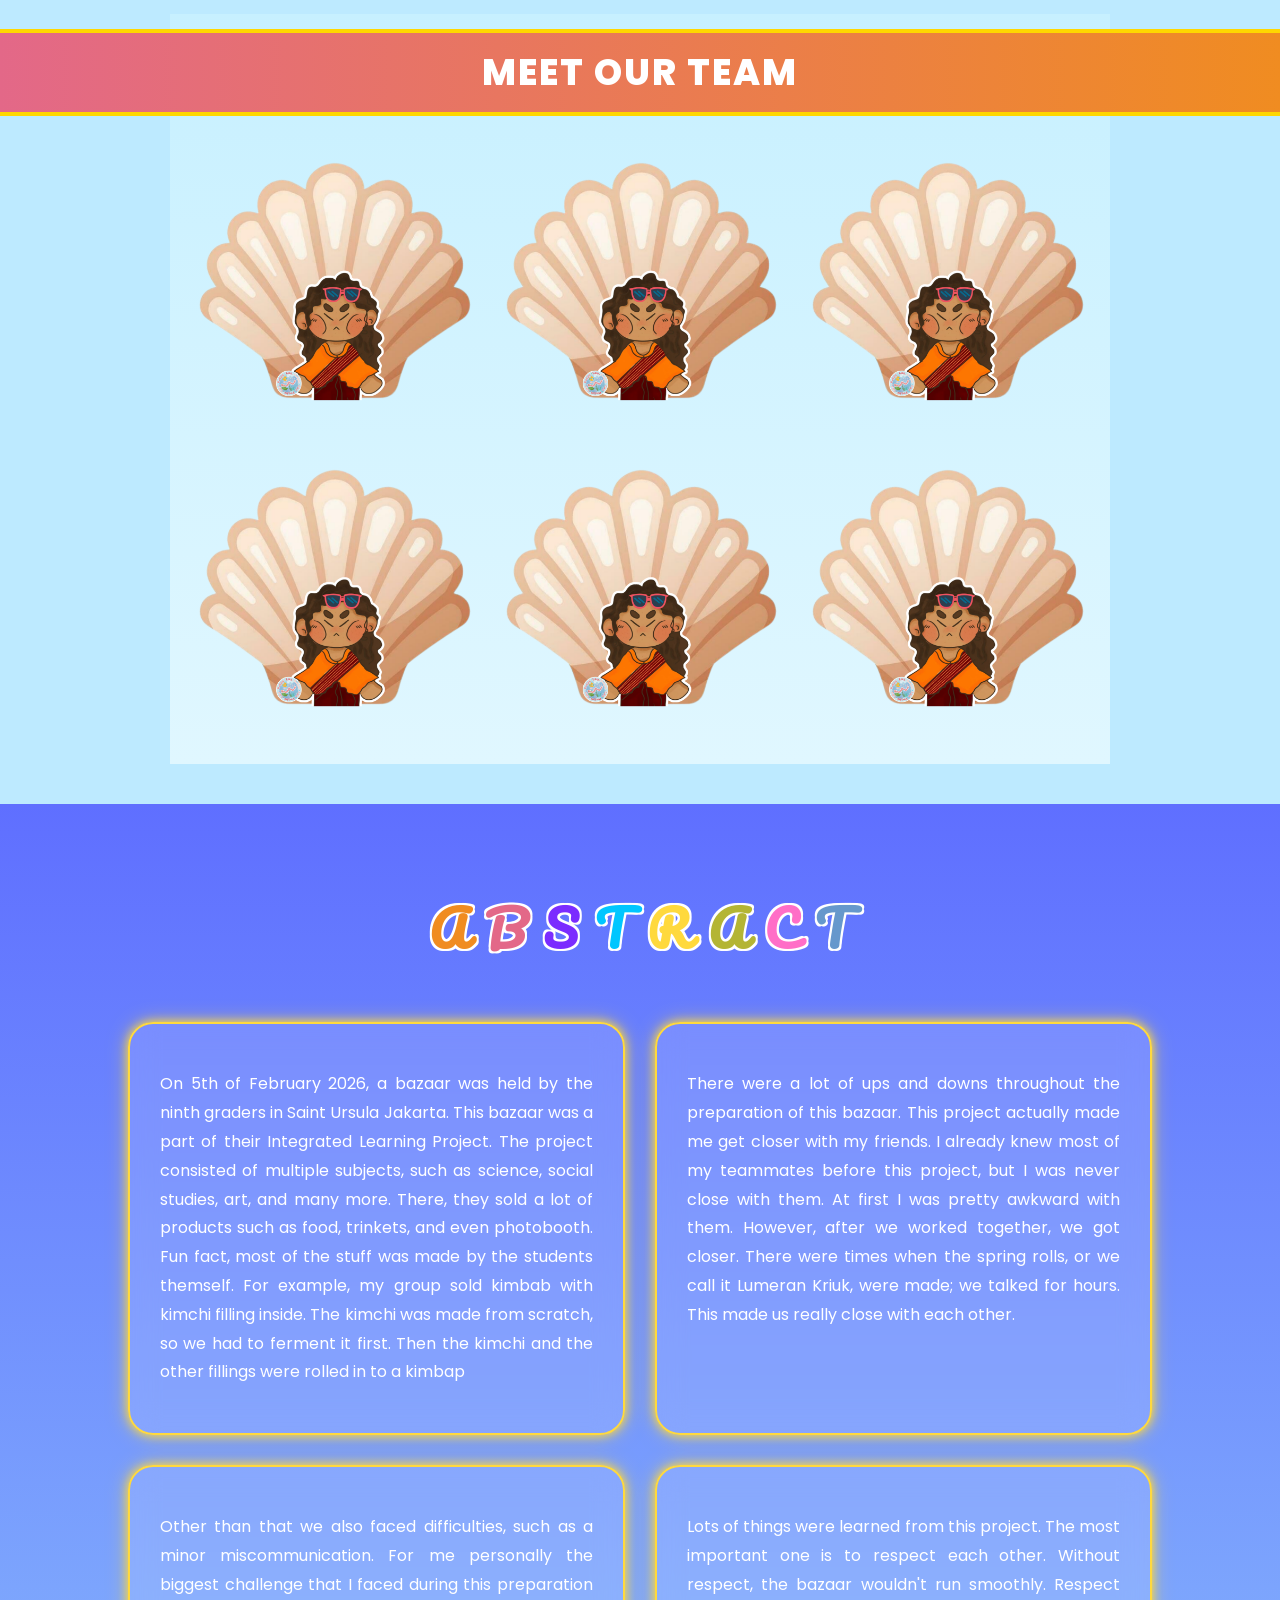
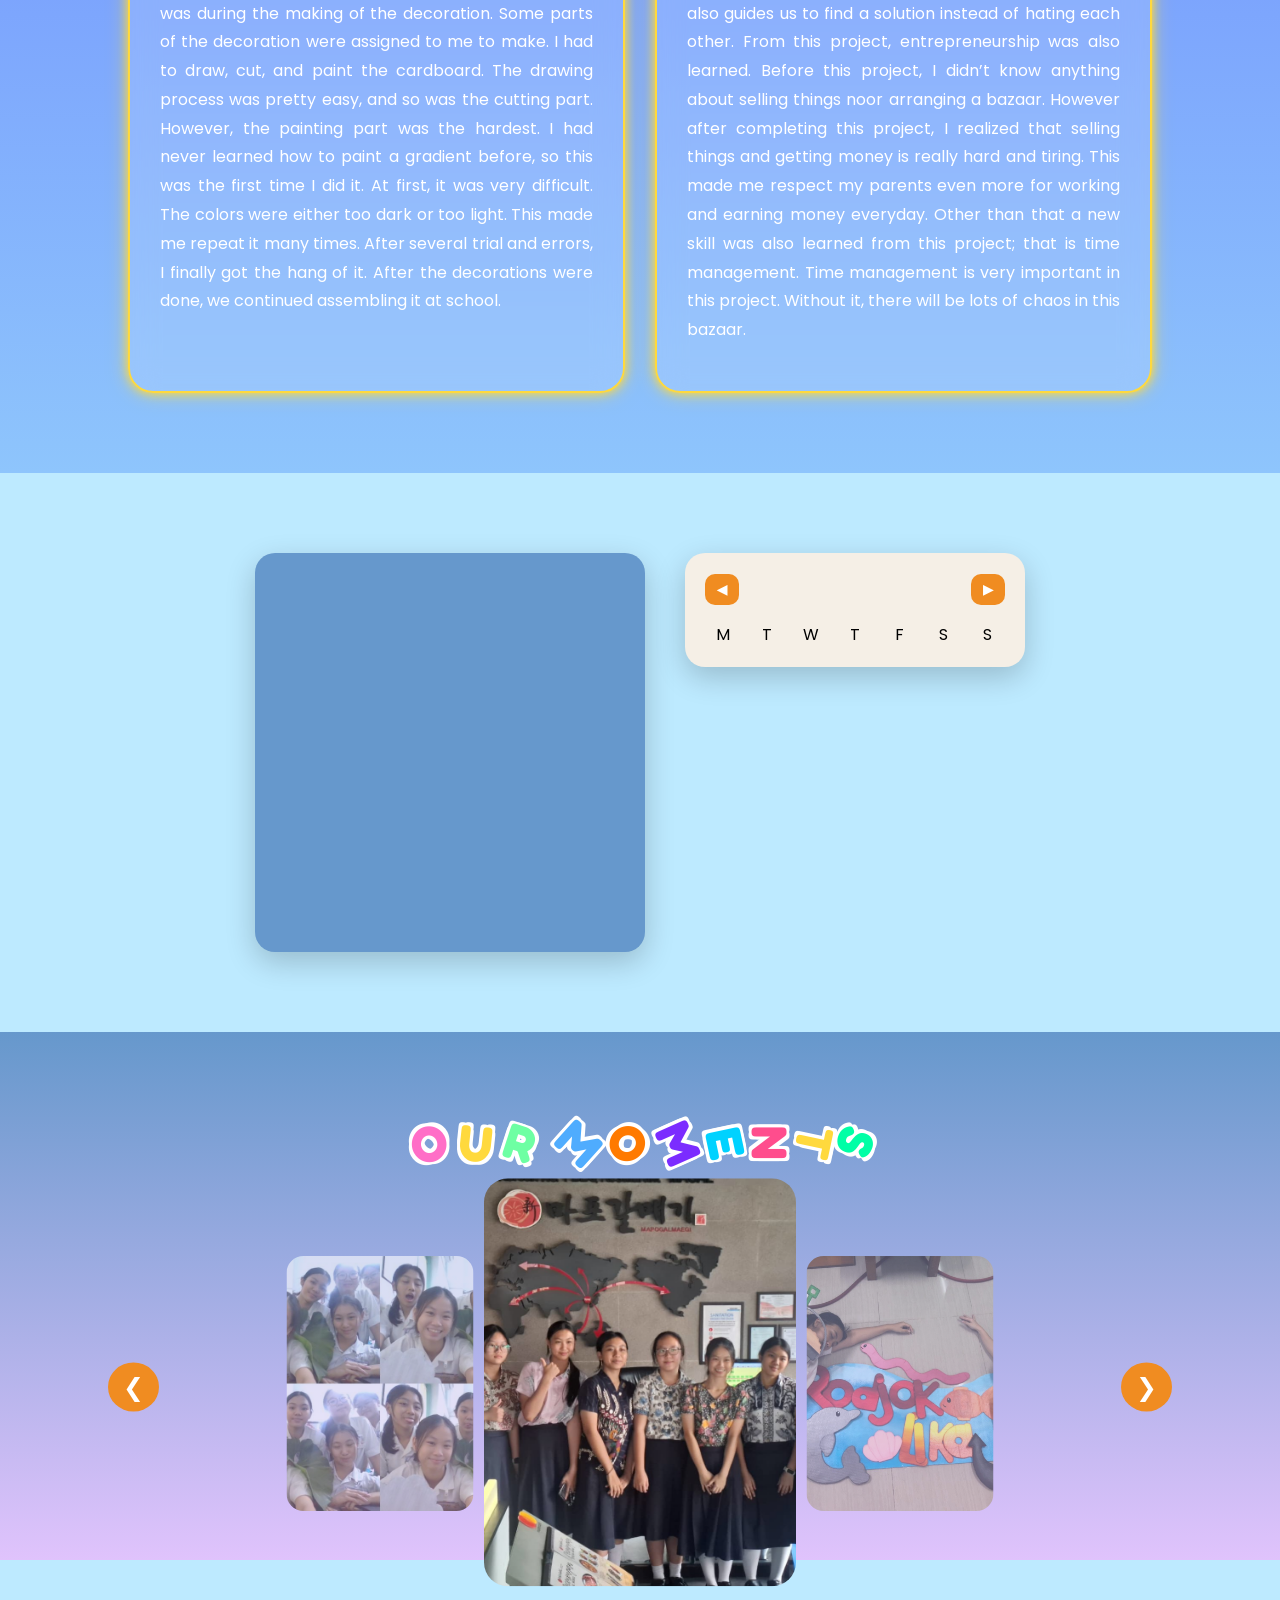
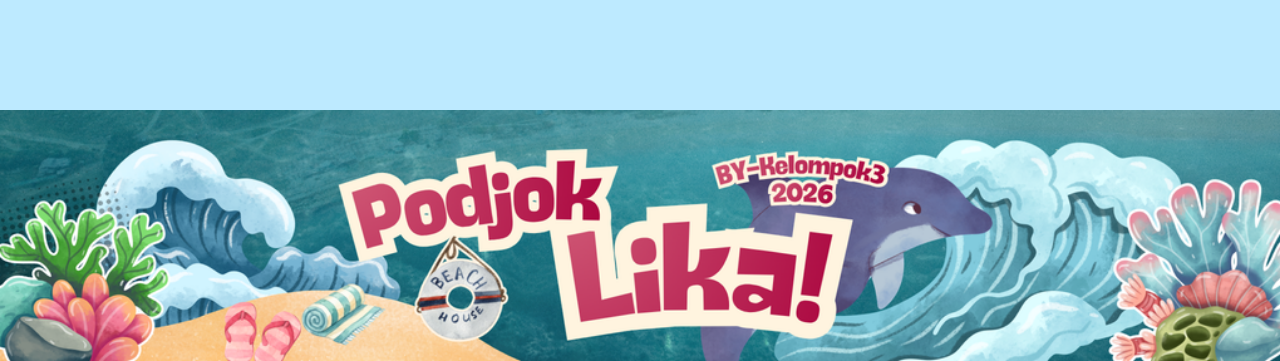
==== commit 5943f16c: "Add files via upload" ====
--- a/index.html
+++ b/index.html
@@ -1830,7 +1830,12 @@
   text-decoration: underline;
 }
 .canva-button {
-  display: inline-block;
+  /* --- KUNCI BIAR KE TENGAH --- */
+  display: block;       /* Mengubah jadi blok agar bisa pakai margin auto */
+  margin: 20px auto;    /* 20px jarak atas-bawah, 'auto' buat kanan-kiri rata tengah */
+  width: fit-content;   /* WAJIB: biar tombolnya gak selebar layar */
+  
+  /* --- STYLE KAMU --- */
   text-align: center;
   padding: 14px 28px;
   font-size: 18px;
@@ -1838,15 +1843,12 @@
   font-family: 'Poppins', sans-serif;
   color: white;
   text-decoration: none;
-
   background: linear-gradient(135deg, #ff6ec7, #7b2cff, #00c6ff);
   border: 2px solid rgba(255, 255, 255, 0.4);
   border-radius: 14px;
-
   box-shadow:
     0 8px 0 rgba(0,0,0,0.15),
     0 12px 25px rgba(123, 44, 255, 0.25);
-
   transition: all 0.2s ease;
   position: relative;
   overflow: hidden;
